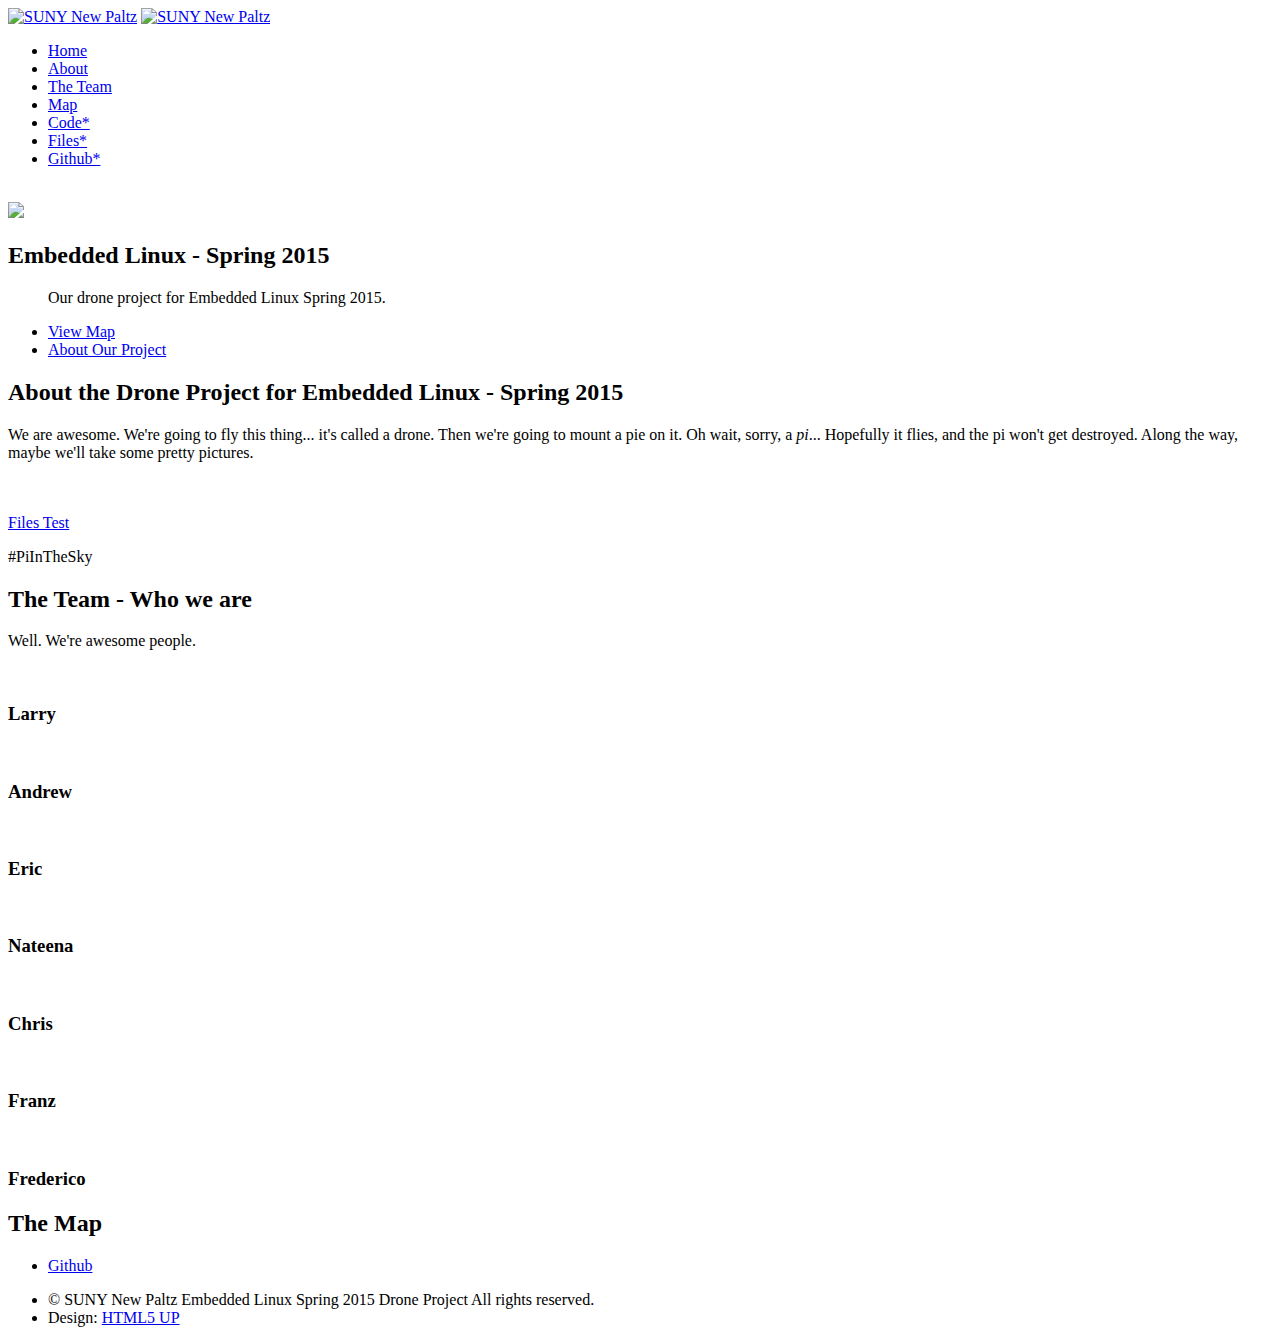
==== www/index.html @ e9f99ccd "Updated size of image" ====
<!DOCTYPE HTML>
<!--
	Alpha by HTML5 UP
	html5up.net | @n33co
	Free for personal and commercial use under the CCA 3.0 license (html5up.net/license)
-->
<html>
	<head>
		<title>Embedded Linux - Spring 2015</title>
		<meta http-equiv="content-type" content="text/html; charset=utf-8" />
		<meta name="description" content="" />
		<meta name="keywords" content="" />
		<!--[if lte IE 8]><script src="css/ie/html5shiv.js"></script><![endif]-->
		<script src="js/jquery.min.js"></script>
		<script src="js/jquery.dropotron.min.js"></script>
		<script src="js/jquery.scrollgress.min.js"></script>
		<script src="js/skel.min.js"></script>
		<script src="js/skel-layers.min.js"></script>
		<script src="js/init.js"></script>
		<script src="js/smoothscroll.js"></script>
		<script type="text/javascript"
		src="https://maps.googleapis.com/maps/api/js?key=AIzaSyDgY7lXsV4uZ1cd1wBfVULR2i-k-eOcOsA">
		</script>
		<script type="text/javascript">
		function initialize() {
		var myLatlng = new google.maps.LatLng(41.7436,-74.0839);
		var mapOptions = {
		zoom: 15,
		center: myLatlng
		};

		var map = new google.maps.Map(document.getElementById('google-canvas'),
            mapOptions);

		var contentString = '<img src="http://drone.nulldivision.com/files/photos/IMG_20150327_101111.jpg" height="387" width="707"</img>';

		var infowindow = new google.maps.InfoWindow({
		content: contentString
		});

		var marker = new google.maps.Marker({
			position: myLatlng,
			map: map,
			title: 'Old Main SUNY New Paltz'
		});
		google.maps.event.addListener(marker, 'click', function() {
			infowindow.open(map,marker);
		});
		}
		google.maps.event.addDomListener(window, 'load', initialize);
		</script>
		<noscript>
			<link rel="stylesheet" href="css/skel.css" />
			<link rel="stylesheet" href="css/style.css" />
			<link rel="stylesheet" href="css/style-wide.css" />
		</noscript>
		<!--[if lte IE 8]><link rel="stylesheet" href="css/ie/v8.css" /><![endif]-->
	</head>
	<body name="Home" class="landing">
	<a name="Home" href="#Home"></a>

		<!-- Header -->
			<header id="header" class="alt">
				<a href="https://www.newpaltz.edu/compsci/"><img class="el-np-logo" src="css/images/suny-new-paltz.jpg" alt="SUNY New Paltz"/></a>
				<a href="http://www.raspberrypi.org/"><img class="el-np-rpi-logo" src="css/images/raspberry-pi-logo.png" alt="SUNY New Paltz"></a>
				<nav id="nav">
					<ul>
						<li><a href="#Home" class="smoothScroll">Home</a></li>
						<li><a href="#About" class="smoothScroll">About</a></li>
						<li><a href="#Team" class="smoothScroll">The Team</a></li>
						<li><a href="#Map" class="smoothScroll">Map</a></li>
						<li><a href="http://drone.nulldivision.com/code/" class="smoothScroll">Code*</a></li>
						<li><a href="http://drone.nulldivision.com/files/" class="smoothScroll">Files*</a></li>
						<li><a href="https://github.com/N00705419/SUNY-EL-DronePi" class="smoothScroll">Github*</a></li>
						<!--<li>
							<a href="" class="icon fa-angle-down">Menu</a>
							<ul>
								<li><a href="map.html">Map</a></li>
							</ul>
						</li>-->
					</ul>
				</nav>
			</header>

		<!-- Banner -->
			<section id="banner">
				<br/>
				<img class="el-drone-logo" src="css/images/arducopter-3dr-hexa-b.png"/>
				<h2>Embedded Linux - Spring 2015</h2>
				<ul class="actions">
				<p>Our drone project for Embedded Linux Spring 2015.</p>
					<li><a href="#Map" class="button special smoothScroll">View Map</a></li>
					<li><a href="#About" class="button smoothScroll">About Our Project</a></li>
				</ul>
			</section>

		<!-- Main -->
			<section id="main" class="container">
				<a name="About" href="#About"></a>
				<section class="box special">
					<header class="major">
						<h2>About the Drone Project for Embedded Linux - Spring 2015</h2>
						<p>We are awesome. We're going to fly this thing... it's called a drone. Then we're going to mount a pie on it. Oh wait, sorry, a <i>pi</i>... Hopefully it flies, and the pi won't get destroyed. Along the way, maybe we'll take some pretty pictures.</p><br/><br/>
						<a href="code" class="drone-button button special">Files Test</a><br/>
						<p>#PiInTheSky</p>
					</header>
					<!--<span class="image featured"><img src="images/pic01.jpg" alt="" /></span>-->
				</section>
				
				<section class="box special features">
					<a name="Team" href="#Team"></a>
					<h2>The Team - Who we are</h2>
					<p>Well. We're awesome people.</p>
					
					<div class="row">
						<div class="team-block 6u 12u(narrower)">

							<section class="box special">
								<span class="image featured"><img src="http://i.imgur.com/3Rb4HTb.jpg" alt=""></span>
								<h3>Larry</h3>
							</section>

						</div>
						<div class="team-block 6u 12u(narrower)">

							<section class="box special">
								<span class="image featured"><img src="http://i.imgur.com/3Rb4HTb.jpg" alt=""></span>
								<h3>Andrew</h3>
							</section>

						</div>
						
						<div class="team-block 6u 12u(narrower)">

							<section class="box special">
								<span class="image featured"><img src="http://i.imgur.com/3Rb4HTb.jpg" alt=""></span>
								<h3>Eric</h3>
							</section>

						</div>
						
						<div class="team-block 6u 12u(narrower)">

							<section class="box special">
								<span class="image featured"><img src="http://i.imgur.com/3Rb4HTb.jpg" alt=""></span>
								<h3>Nateena</h3>
							</section>

						</div>
						<div class="team-block 6u 12u(narrower)">

							<section class="box special">
								<span class="image featured"><img src="http://i.imgur.com/3Rb4HTb.jpg" alt=""></span>
								<h3>Chris</h3>
							</section>

						</div>
						
						<div class="team-block 6u 12u(narrower)">

							<section class="box special">
								<span class="image featured"><img src="http://i.imgur.com/3Rb4HTb.jpg" alt=""></span>
								<h3>Franz</h3>
							</section>

						</div>
						
						<div class="team-block 6u 12u(narrower)">

							<section class="box special">
								<span class="image featured"><img src="http://i.imgur.com/3Rb4HTb.jpg" alt=""></span>
								<h3>Frederico</h3>
							</section>

						</div>
					</div>
				</section>
			</section>

		<!-- CTA -->
			<a name="Map" href="#Map"></a>
			<section name="Map" id="cta">

				<h2>The Map</h2>
				
				<div class="google-maps" id="google-canvas"></div>
				
			</section>

		<!-- Footer -->
			<footer id="footer">
				<ul class="icons">
					<!--<li><a href="#" class="icon fa-twitter"><span class="label">Twitter</span></a></li>
					<li><a href="#" class="icon fa-facebook"><span class="label">Facebook</span></a></li>
					<li><a href="#" class="icon fa-instagram"><span class="label">Instagram</span></a></li>-->
					<li><a href="https://github.com/N00705419/SUNY-EL-DronePi" class="icon fa-github"><span class="label">Github</span></a></li>
					<!--<li><a href="#" class="icon fa-dribbble"><span class="label">Dribbble</span></a></li>
					<li><a href="#" class="icon fa-google-plus"><span class="label">Google+</span></a></li>-->
				</ul>
				<ul class="copyright">
					<li>&copy; SUNY New Paltz Embedded Linux Spring 2015 Drone Project All rights reserved.</li><li>Design: <a href="http://html5up.net">HTML5 UP</a></li>
				</ul>
			</footer>

	</body>
</html>
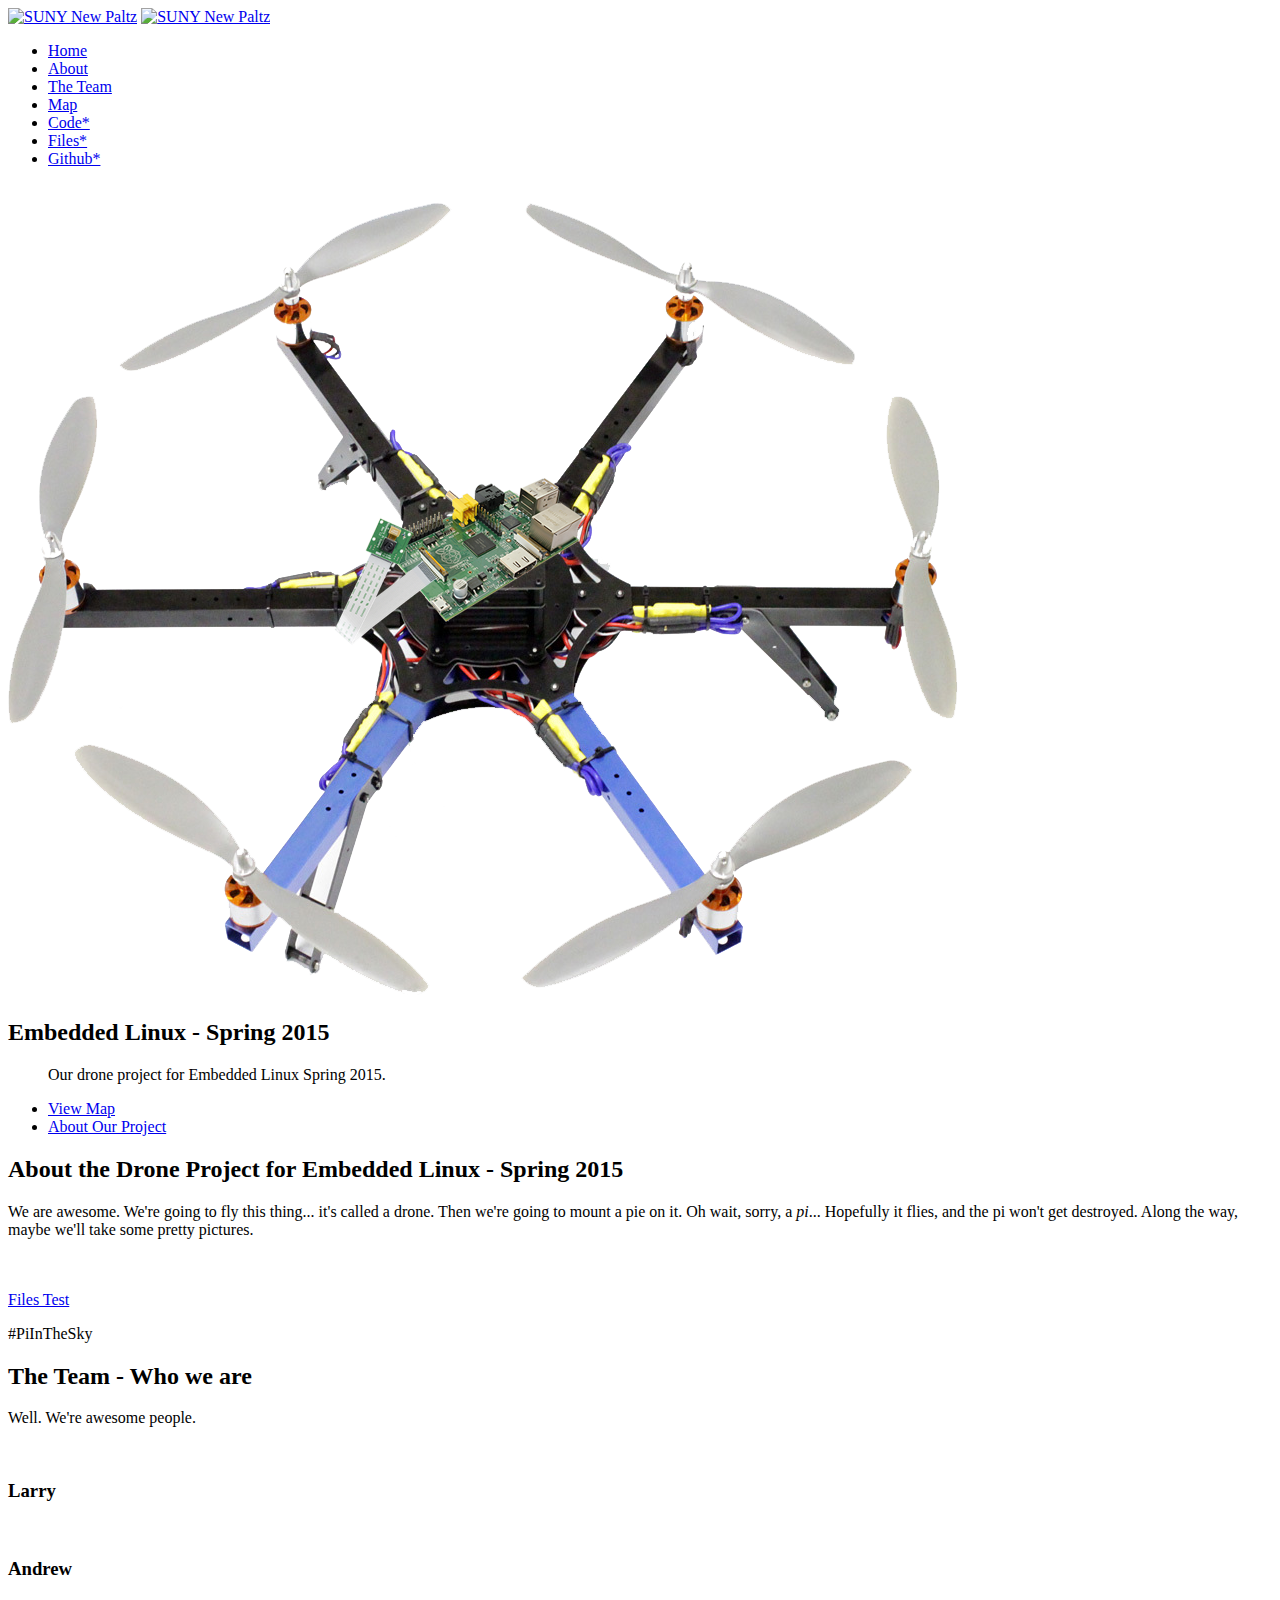
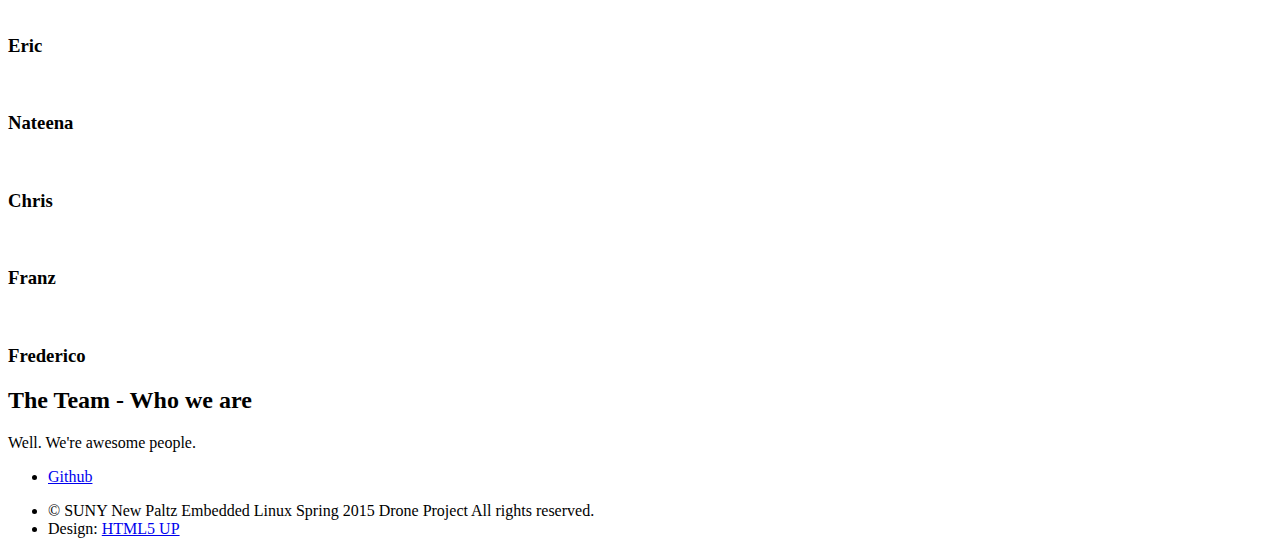
==== commit 02a6f66c: "Some random changes." ====
--- a/www/index.html
+++ b/www/index.html
@@ -23,16 +23,17 @@
 		</script>
 		<script type="text/javascript">
 		function initialize() {
-		var myLatlng = new google.maps.LatLng(41.7436,-74.0839);
+		var myLatlng = new google.maps.LatLng(41.744192, -74.083375);
 		var mapOptions = {
-		zoom: 15,
-		center: myLatlng
+		zoom: 18,
+		center: myLatlng,
+		mapTypeId: 'hybrid'
 		};
 
 		var map = new google.maps.Map(document.getElementById('google-canvas'),
             mapOptions);
 
-		var contentString = '<img src="http://drone.nulldivision.com/files/photos/IMG_20150327_101111.jpg" height="387" width="707"</img>';
+		var contentString = '<img src="http://drone.nulldivision.com/files/photos/IMG_20150327_101111.jpg" height="300" width="650"</img>';
 
 		var infowindow = new google.maps.InfoWindow({
 		content: contentString
@@ -97,7 +98,7 @@
 		<!-- Main -->
 			<section id="main" class="container">
 				<a name="About" href="#About"></a>
-				<section class="box special">
+				<section class="box special el-about">
 					<header class="major">
 						<h2>About the Drone Project for Embedded Linux - Spring 2015</h2>
 						<p>We are awesome. We're going to fly this thing... it's called a drone. Then we're going to mount a pie on it. Oh wait, sorry, a <i>pi</i>... Hopefully it flies, and the pi won't get destroyed. Along the way, maybe we'll take some pretty pictures.</p><br/><br/>
@@ -107,11 +108,12 @@
 					<!--<span class="image featured"><img src="images/pic01.jpg" alt="" /></span>-->
 				</section>
 				
-				<section class="box special features">
+				<section class="box special features el-team">
 					<a name="Team" href="#Team"></a>
-					<h2>The Team - Who we are</h2>
-					<p>Well. We're awesome people.</p>
-					
+						<header class="major">
+							<h2>The Team - Who we are</h2>
+								<p>Well. We're awesome people.</p>
+						</header>
 					<div class="row">
 						<div class="team-block 6u 12u(narrower)">
 
@@ -175,16 +177,17 @@
 						</div>
 					</div>
 				</section>
-			</section>
-
-		<!-- CTA -->
-			<a name="Map" href="#Map"></a>
-			<section name="Map" id="cta">
-
-				<h2>The Map</h2>
 				
-				<div class="google-maps" id="google-canvas"></div>
-				
+				<a name="Map" href="#Map"></a>
+				<section name="Map" id="box special el-map">
+					<header class="major">
+							<h2>The Team - Who we are</h2>
+								<p>Well. We're awesome people.</p>
+					</header>
+					
+					<div class="google-maps" id="google-canvas"></div>
+					
+				</section>
 			</section>
 
 		<!-- Footer -->
--- a/www/css/style.css
+++ b/www/css/style.css
@@ -0,0 +1,1459 @@
+@import url(font-awesome.min.css);
+@import url("http://fonts.googleapis.com/css?family=Source+Sans+Pro:300,400,300italic,400italic");
+
+/*
+	Alpha by HTML5 UP
+	html5up.net | @n33co
+	Free for personal and commercial use under the CCA 3.0 license (html5up.net/license)
+*/
+
+/* Basic */
+
+	body {
+		background: #f5f5f5;
+	}
+
+	body, input, select, textarea {
+		color: #777;
+		font-family: "Source Sans Pro", sans-serif;
+		font-size: 16pt;
+		font-weight: 300;
+		line-height: 1.65em;
+		letter-spacing: -0.015em;
+	}
+
+	a {
+		-moz-transition: color 0.2s ease-in-out, border-bottom-color 0.2s ease-in-out;
+		-webkit-transition: color 0.2s ease-in-out, border-bottom-color 0.2s ease-in-out;
+		-o-transition: color 0.2s ease-in-out, border-bottom-color 0.2s ease-in-out;
+		-ms-transition: color 0.2s ease-in-out, border-bottom-color 0.2s ease-in-out;
+		transition: color 0.2s ease-in-out, border-bottom-color 0.2s ease-in-out;
+		border-bottom: dotted 1px;
+		color: #e89980;
+		text-decoration: none;
+	}
+
+		a:hover {
+			border-bottom-color: transparent;
+		}
+
+	strong, b {
+		color: #646464;
+		font-weight: 400;
+	}
+
+	em, i {
+		font-style: italic;
+	}
+
+	p {
+		margin: 0 0 2em 0;
+	}
+
+	h1, h2, h3, h4, h5, h6 {
+		color: #646464;
+		font-weight: 300;
+		line-height: 1em;
+		margin: 0 0 0.5em 0;
+	}
+
+		h1 a, h2 a, h3 a, h4 a, h5 a, h6 a {
+			color: inherit;
+			text-decoration: none;
+		}
+
+	h2 {
+		font-size: 2.25em;
+		line-height: 1.5em;
+		letter-spacing: -0.035em;
+	}
+
+	h3 {
+		font-size: 1.75em;
+		line-height: 1.5em;
+		letter-spacing: -0.025em;
+	}
+
+	h4 {
+		font-size: 1.1em;
+		line-height: 1.5em;
+		letter-spacing: 0;
+	}
+
+	h5 {
+		font-size: 0.9em;
+		line-height: 1.5em;
+		letter-spacing: 0;
+	}
+
+	h6 {
+		font-size: 0.7em;
+		line-height: 1.5em;
+		letter-spacing: 0;
+	}
+
+	sub {
+		font-size: 0.8em;
+		position: relative;
+		top: 0.5em;
+	}
+
+	sup {
+		font-size: 0.8em;
+		position: relative;
+		top: -0.5em;
+	}
+
+	hr {
+		border: 0;
+		border-bottom: solid 2px #e5e5e5;
+		margin: 2em 0;
+	}
+
+		hr.major {
+			margin: 3em 0;
+		}
+
+	blockquote {
+		border-left: solid 4px #e5e5e5;
+		font-style: italic;
+		margin: 0 0 2em 0;
+		padding: 0.5em 0 0.5em 2em;
+	}
+
+	pre {
+		-webkit-overflow-scrolling: touch;
+		background: #f8f8f8;
+		border-radius: 6px;
+		border: solid 1px #e5e5e5;
+		font-family: monospace;
+		font-size: 0.9em;
+		line-height: 1.75em;
+		margin: 0 0 2em 0;
+		overflow-x: auto;
+		padding: 1em 1.5em;
+	}
+
+	code {
+		background: #f8f8f8;
+		border-radius: 6px;
+		border: solid 1px #e5e5e5;
+		font-family: monospace;
+		font-size: 0.9em;
+		margin: 0 0.25em;
+		padding: 0.25em 0.65em;
+	}
+
+	.align-left {
+		text-align: left;
+	}
+
+	.align-center {
+		text-align: center;
+	}
+
+	.align-right {
+		text-align: right;
+	}
+
+/* Section/Article */
+
+	section.special, article.special {
+		text-align: center;
+	}
+
+	header p {
+		color: #999;
+		position: relative;
+		margin: 0 0 1.5em 0;
+		font-style: italic;
+	}
+
+	header h2 + p {
+		font-size: 1.25em;
+		margin-top: -1em;
+		line-height: 1.5em;
+	}
+
+	header h3 + p {
+		font-size: 1.1em;
+		margin-top: -0.85em;
+		line-height: 1.5em;
+	}
+
+	header h4 + p,
+	header h5 + p,
+	header h6 + p {
+		font-size: 0.8em;
+		margin-top: -0.5em;
+		line-height: 1.5em;
+	}
+
+	header.major {
+		padding: 1em 0;
+		text-align: center;
+	}
+
+		header.major h2 {
+			margin: 0;
+		}
+
+		header.major p {
+			display: inline-block;
+			border-top: solid 2px #e5e5e5;
+			color: #777;
+			margin: 1.5em 0 0 0;
+			padding: 1.5em 0 0 0;
+			font-style: normal;
+		}
+
+/* Form */
+
+	form {
+		margin: 0 0 2em 0;
+	}
+
+	label {
+		color: #646464;
+		display: block;
+		font-size: 0.9em;
+		font-weight: 300;
+		margin: 0 0 1em 0;
+	}
+
+	input[type="text"],
+	input[type="password"],
+	input[type="email"],
+	select,
+	textarea {
+		-moz-appearance: none;
+		-webkit-appearance: none;
+		-o-appearance: none;
+		-ms-appearance: none;
+		appearance: none;
+		background: #f8f8f8;
+		border-radius: 6px;
+		border: solid 1px #e5e5e5;
+		color: inherit;
+		display: block;
+		outline: 0;
+		padding: 0 1em;
+		text-decoration: none;
+		width: 100%;
+	}
+
+		input[type="text"]:invalid,
+		input[type="password"]:invalid,
+		input[type="email"]:invalid,
+		select:invalid,
+		textarea:invalid {
+			box-shadow: none;
+		}
+
+		input[type="text"]:focus,
+		input[type="password"]:focus,
+		input[type="email"]:focus,
+		select:focus,
+		textarea:focus {
+			border-color: #e89980;
+			box-shadow: 0 0 0 2px #e89980;
+		}
+
+	.select-wrapper {
+		text-decoration: none;
+		display: block;
+		position: relative;
+	}
+
+		.select-wrapper:before {
+			-moz-osx-font-smoothing: grayscale;
+			-webkit-font-smoothing: antialiased;
+			font-family: FontAwesome;
+			font-style: normal;
+			font-weight: normal;
+			text-transform: none !important;
+		}
+
+		.select-wrapper:before {
+			color: #e5e5e5;
+			content: '\f078';
+			display: block;
+			height: 3em;
+			line-height: 3em;
+			pointer-events: none;
+			position: absolute;
+			right: 0;
+			text-align: center;
+			top: 0;
+			width: 3em;
+		}
+
+		.select-wrapper select::-ms-expand {
+			display: none;
+		}
+
+	input[type="text"],
+	input[type="password"],
+	input[type="email"],
+	select {
+		height: 3em;
+	}
+
+	textarea {
+		padding: 0.75em 1em;
+	}
+
+	input[type="checkbox"],
+	input[type="radio"] {
+		-moz-appearance: none;
+		-webkit-appearance: none;
+		-o-appearance: none;
+		-ms-appearance: none;
+		appearance: none;
+		display: block;
+		float: left;
+		margin-right: -2em;
+		opacity: 0;
+		width: 1em;
+		z-index: -1;
+	}
+
+		input[type="checkbox"] + label,
+		input[type="radio"] + label {
+			text-decoration: none;
+			color: #777;
+			cursor: pointer;
+			display: inline-block;
+			font-size: 1em;
+			font-weight: 300;
+			padding-left: 2.55em;
+			padding-right: 0.75em;
+			position: relative;
+		}
+
+			input[type="checkbox"] + label:before,
+			input[type="radio"] + label:before {
+				-moz-osx-font-smoothing: grayscale;
+				-webkit-font-smoothing: antialiased;
+				font-family: FontAwesome;
+				font-style: normal;
+				font-weight: normal;
+				text-transform: none !important;
+			}
+
+			input[type="checkbox"] + label:before,
+			input[type="radio"] + label:before {
+				background: #f8f8f8;
+				border-radius: 6px;
+				border: solid 1px #e5e5e5;
+				content: '';
+				display: inline-block;
+				height: 1.8em;
+				left: 0;
+				line-height: 1.725em;
+				position: absolute;
+				text-align: center;
+				top: 0;
+				width: 1.8em;
+			}
+
+		input[type="checkbox"]:checked + label:before,
+		input[type="radio"]:checked + label:before {
+			background: #666;
+			border-color: #666;
+			color: #ffffff;
+			content: '\f00c';
+		}
+
+		input[type="checkbox"]:focus + label:before,
+		input[type="radio"]:focus + label:before {
+			border-color: #e89980;
+			box-shadow: 0 0 0 1px #e89980;
+		}
+
+	input[type="checkbox"] + label:before {
+		border-radius: 6px;
+	}
+
+	input[type="radio"] + label:before {
+		border-radius: 100%;
+	}
+
+	::-webkit-input-placeholder {
+		color: #999 !important;
+		opacity: 1.0;
+	}
+
+	:-moz-placeholder {
+		color: #999 !important;
+		opacity: 1.0;
+	}
+
+	::-moz-placeholder {
+		color: #999 !important;
+		opacity: 1.0;
+	}
+
+	:-ms-input-placeholder {
+		color: #999 !important;
+		opacity: 1.0;
+	}
+
+	.formerize-placeholder {
+		color: #999 !important;
+		opacity: 1.0;
+	}
+
+/* Box */
+
+	.box {
+		background: #fff;
+		/*border-radius: 6px; Rounded corners are dumb.*/
+		box-shadow: 0 2px 0 0 #e5e5e5;
+		margin: 0 0 2em 0;
+		padding: 3em;
+	}
+
+		.box > :last-child {
+			margin-bottom: 0;
+		}
+
+		.box.alt {
+			background: none !important;
+			border-radius: 0 !important;
+			box-shadow: none !important;
+			margin: 0 0 2em 0;
+			padding: 0 !important;
+		}
+
+		.box.features .features-row {
+			border-top: solid 2px #e5e5e5;
+			position: relative;
+		}
+
+			.box.features .features-row:after {
+				clear: both;
+				content: '';
+				display: block;
+			}
+
+			.box.features .features-row section {
+				float: left;
+				padding: 3em;
+				width: 50%;
+			}
+
+				.box.features .features-row section :last-child {
+					margin-bottom: 0;
+				}
+
+				.box.features .features-row section:nth-child(2n) {
+					padding-right: 0;
+				}
+
+					.box.features .features-row section:nth-child(2n):before {
+						background: #e5e5e5;
+						content: '';
+						display: block;
+						height: 100%;
+						margin-left: -3em;
+						position: absolute;
+						top: 0;
+						width: 2px;
+					}
+
+				.box.features .features-row section:nth-child(2n-1) {
+					padding-left: 0;
+				}
+
+			.box.features .features-row:first-child {
+				border-top: 0;
+			}
+
+				.box.features .features-row:first-child section {
+					padding-top: 0;
+				}
+
+			.box.features .features-row:last-child {
+				padding-bottom: 0;
+			}
+
+				.box.features .features-row:last-child section {
+					padding-bottom: 0;
+				}
+
+		.box.special {
+			text-align: center;
+		}
+
+		.box .image.featured {
+			border-radius: 0;
+			display: block;
+			margin: 3em 0 3em -3em;
+			position: relative;
+			width: calc(100% + 6em);
+		}
+
+			.box .image.featured img {
+				border-radius: 0;
+				display: block;
+				width: 100%;
+			}
+
+			.box .image.featured:first-child {
+				border-radius: 6px 6px 0 0;
+				margin-bottom: 3em;
+				margin-top: -3em;
+			}
+
+				.box .image.featured:first-child img {
+					border-radius: 6px 6px 0 0;
+				}
+
+			.box .image.featured:last-child {
+				border-radius: 0 0 6px 6px;
+				margin-bottom: -3em;
+				margin-top: 3em;
+			}
+
+				.box .image.featured:last-child img {
+					border-radius: 0 0 6px 6px;
+				}
+
+/* Icon */
+
+	.icon {
+		text-decoration: none;
+		border-bottom: none;
+		position: relative;
+	}
+
+		.icon:before {
+			-moz-osx-font-smoothing: grayscale;
+			-webkit-font-smoothing: antialiased;
+			font-family: FontAwesome;
+			font-style: normal;
+			font-weight: normal;
+			text-transform: none !important;
+		}
+
+		.icon > .label {
+			display: none;
+		}
+
+		.icon.major {
+			background: #666;
+			border-radius: 100%;
+			color: #ffffff;
+			cursor: default;
+			display: inline-block;
+			height: 5.5em;
+			line-height: 5.5em;
+			margin: 0 0 2em 0;
+			width: 5.5em;
+		}
+
+			.icon.major:before {
+				font-size: 2.5em;
+			}
+
+			.icon.major.accent1 {
+				background: #666;
+				color: #ffffff;
+			}
+
+			.icon.major.accent2 {
+				background: #e89980;
+				color: #ffffff;
+			}
+
+			.icon.major.accent3 {
+				background: #7fcdb8;
+				color: #ffffff;
+			}
+
+			.icon.major.accent4 {
+				background: #90b0ba;
+				color: #ffffff;
+			}
+
+			.icon.major.accent5 {
+				background: #e5cb95;
+				color: #ffffff;
+			}
+
+/* Image */
+
+	.image {
+		border-radius: 6px;
+		border: 0;
+		display: inline-block;
+		position: relative;
+	}
+
+		.image img {
+			border-radius: 6px;
+			display: block;
+		}
+
+		.image.left {
+			float: left;
+			padding: 0 1.5em 1em 0;
+			top: 0.25em;
+		}
+
+		.image.right {
+			float: right;
+			padding: 0 0 1em 1.5em;
+			top: 0.25em;
+		}
+
+		.image.fit {
+			display: block;
+			margin: 0 0 2em 0;
+			width: 100%;
+		}
+
+			.image.fit img {
+				display: block;
+				width: 100%;
+			}
+
+/* List */
+
+	ol {
+		list-style: decimal;
+		margin: 0 0 2em 0;
+		padding-left: 1.25em;
+	}
+
+		ol li {
+			padding-left: 0.25em;
+		}
+
+	ul {
+		list-style: disc;
+		margin: 0 0 2em 0;
+		padding-left: 1em;
+	}
+
+		ul li {
+			padding-left: 0.5em;
+		}
+
+		ul.alt {
+			list-style: none;
+			padding-left: 0;
+		}
+
+			ul.alt li {
+				border-top: solid 1px #e5e5e5;
+				padding: 0.5em 0;
+			}
+
+				ul.alt li:first-child {
+					border-top: 0;
+					padding-top: 0;
+				}
+
+		ul.icons {
+			cursor: default;
+			list-style: none;
+			padding-left: 0;
+		}
+
+			ul.icons li {
+				display: inline-block;
+				padding: 0 1.25em 0 0;
+			}
+
+				ul.icons li:last-child {
+					padding-right: 0;
+				}
+
+				ul.icons li .icon {
+					color: inherit;
+				}
+
+					ul.icons li .icon:before {
+						font-size: 1.75em;
+					}
+
+		ul.actions {
+			cursor: default;
+			list-style: none;
+			padding-left: 0;
+		}
+
+			ul.actions li {
+				display: inline-block;
+				padding: 0 1em 0 0;
+				vertical-align: middle;
+			}
+
+				ul.actions li:last-child {
+					padding-right: 0;
+				}
+
+			ul.actions.small li {
+				padding: 0 0.5em 0 0;
+			}
+
+			ul.actions.vertical li {
+				display: block;
+				padding: 1em 0 0 0;
+			}
+
+				ul.actions.vertical li:first-child {
+					padding-top: 0;
+				}
+
+				ul.actions.vertical li > * {
+					margin-bottom: 0;
+				}
+
+			ul.actions.vertical.small li {
+				padding: 0.5em 0 0 0;
+			}
+
+				ul.actions.vertical.small li:first-child {
+					padding-top: 0;
+				}
+
+			ul.actions.fit {
+				display: table;
+				margin-left: -1em;
+				padding: 0;
+				table-layout: fixed;
+				width: calc(100% + 1em);
+			}
+
+				ul.actions.fit li {
+					display: table-cell;
+					padding: 0 0 0 1em;
+				}
+
+					ul.actions.fit li > * {
+						margin-bottom: 0;
+					}
+
+				ul.actions.fit.small {
+					margin-left: -0.5em;
+					width: calc(100% + 0.5em);
+				}
+
+					ul.actions.fit.small li {
+						padding: 0 0 0 0.5em;
+					}
+
+	dl {
+		margin: 0 0 2em 0;
+	}
+
+/* Table */
+
+	.table-wrapper {
+		-webkit-overflow-scrolling: touch;
+		overflow-x: auto;
+	}
+
+	table {
+		margin: 0 0 2em 0;
+		width: 100%;
+	}
+
+		table tbody tr {
+			border: solid 1px #e5e5e5;
+			border-left: 0;
+			border-right: 0;
+		}
+
+			table tbody tr:nth-child(2n + 1) {
+				background-color: #f8f8f8;
+			}
+
+		table td {
+			padding: 0.75em 0.75em;
+		}
+
+		table th {
+			color: #646464;
+			font-size: 0.9em;
+			font-weight: 300;
+			padding: 0 0.75em 0.75em 0.75em;
+			text-align: left;
+		}
+
+		table thead {
+			border-bottom: solid 2px #e5e5e5;
+		}
+
+		table tfoot {
+			border-top: solid 2px #e5e5e5;
+		}
+
+		table.alt {
+			border-collapse: separate;
+		}
+
+			table.alt tbody tr td {
+				border: solid 1px #e5e5e5;
+				border-left-width: 0;
+				border-top-width: 0;
+			}
+
+				table.alt tbody tr td:first-child {
+					border-left-width: 1px;
+				}
+
+			table.alt tbody tr:first-child td {
+				border-top-width: 1px;
+			}
+
+			table.alt thead {
+				border-bottom: 0;
+			}
+
+			table.alt tfoot {
+				border-top: 0;
+			}
+
+/* Button */
+
+	input[type="submit"],
+	input[type="reset"],
+	input[type="button"],
+	.button {
+		-moz-appearance: none;
+		-webkit-appearance: none;
+		-o-appearance: none;
+		-ms-appearance: none;
+		appearance: none;
+		-moz-transition: background-color 0.2s ease-in-out, color 0.2s ease-in-out;
+		-webkit-transition: background-color 0.2s ease-in-out, color 0.2s ease-in-out;
+		-o-transition: background-color 0.2s ease-in-out, color 0.2s ease-in-out;
+		-ms-transition: background-color 0.2s ease-in-out, color 0.2s ease-in-out;
+		transition: background-color 0.2s ease-in-out, color 0.2s ease-in-out;
+		background-color: #666;
+		border-radius: 6px;
+		border: 0;
+		color: #ffffff;
+		cursor: pointer;
+		display: inline-block;
+		font-weight: 400;
+		height: 3em;
+		line-height: 3em;
+		padding: 0 2em;
+		text-align: center;
+		text-decoration: none;
+		white-space: nowrap;
+	}
+
+		input[type="submit"]:hover,
+		input[type="reset"]:hover,
+		input[type="button"]:hover,
+		.button:hover {
+			background-color: #737373;
+		}
+
+		input[type="submit"]:active,
+		input[type="reset"]:active,
+		input[type="button"]:active,
+		.button:active {
+			background-color: #595959;
+		}
+
+		input[type="submit"].icon,
+		input[type="reset"].icon,
+		input[type="button"].icon,
+		.button.icon {
+			padding-left: 1.35em;
+		}
+
+			input[type="submit"].icon:before,
+			input[type="reset"].icon:before,
+			input[type="button"].icon:before,
+			.button.icon:before {
+				margin-right: 0.5em;
+			}
+
+		input[type="submit"].fit,
+		input[type="reset"].fit,
+		input[type="button"].fit,
+		.button.fit {
+			display: block;
+			margin: 0 0 1em 0;
+			width: 100%;
+		}
+
+		input[type="submit"].small,
+		input[type="reset"].small,
+		input[type="button"].small,
+		.button.small {
+			font-size: 0.8em;
+			height: 2.7em;
+			line-height: 2.7em;
+		}
+
+		input[type="submit"].big,
+		input[type="reset"].big,
+		input[type="button"].big,
+		.button.big {
+			font-size: 1.25em;
+			height: 2.7em;
+			line-height: 2.7em;
+		}
+
+		input[type="submit"].alt,
+		input[type="reset"].alt,
+		input[type="button"].alt,
+		.button.alt {
+			background-color: transparent;
+			box-shadow: inset 0 0 0 2px #e5e5e5;
+			color: #777;
+		}
+
+			input[type="submit"].alt:hover,
+			input[type="reset"].alt:hover,
+			input[type="button"].alt:hover,
+			.button.alt:hover {
+				background-color: #f8f8f8;
+			}
+
+			input[type="submit"].alt:active,
+			input[type="reset"].alt:active,
+			input[type="button"].alt:active,
+			.button.alt:active {
+				background-color: #f0f0f0;
+			}
+
+			input[type="submit"].alt.icon:before,
+			input[type="reset"].alt.icon:before,
+			input[type="button"].alt.icon:before,
+			.button.alt.icon:before {
+				color: #999;
+			}
+
+		input[type="submit"].special,
+		input[type="reset"].special,
+		input[type="button"].special,
+		.button.special {
+			background-color: #e89980;
+			color: #ffffff !important;
+		}
+
+			input[type="submit"].special:hover,
+			input[type="reset"].special:hover,
+			input[type="button"].special:hover,
+			.button.special:hover {
+				background-color: #ecaa96;
+			}
+
+			input[type="submit"].special:active,
+			input[type="reset"].special:active,
+			input[type="button"].special:active,
+			.button.special:active {
+				background-color: #e4886a;
+			}
+
+		input[type="submit"].disabled, input[type="submit"]:disabled,
+		input[type="reset"].disabled,
+		input[type="reset"]:disabled,
+		input[type="button"].disabled,
+		input[type="button"]:disabled,
+		.button.disabled,
+		.button:disabled {
+			background-color: #777 !important;
+			box-shadow: inset 0 -0.15em 0 0 rgba(0, 0, 0, 0.15);
+			color: #f5f5f5 !important;
+			cursor: default;
+			opacity: 0.25;
+		}
+
+/* Header */
+
+	#skel-layers-wrapper {
+		padding-top: 3em;
+	}
+
+	body.landing #skel-layers-wrapper {
+		padding-top: 0;
+	}
+	@-moz-keyframes reveal-header { 0% { top: -5em; } 100% { top: 0; } }
+	@-webkit-keyframes reveal-header { 0% { top: -5em; } 100% { top: 0; } }
+	@-o-keyframes reveal-header { 0% { top: -5em; } 100% { top: 0; } }
+	@-ms-keyframes reveal-header { 0% { top: -5em; } 100% { top: 0; } }
+	@keyframes reveal-header { 0% { top: -5em; } 100% { top: 0; } }
+
+	#header {
+		background: rgb(0, 62, 126);
+		color: #bbb;
+		cursor: default;
+		height: 3.25em;
+		left: 0;
+		line-height: 3.25em;
+		position: fixed;
+		top: 0;
+		width: 100%;
+		z-index: 10000;
+	}
+
+		#header h1 {
+			color: inherit;
+			height: inherit;
+			left: 1.25em;
+			line-height: inherit;
+			margin: 0;
+			padding: 0;
+			text-align: center;
+		}
+
+			#header h1 a {
+				color: #fff;
+				font-weight: 400;
+				border: 0;
+			}
+
+		#header nav {
+			height: inherit;
+			line-height: inherit;
+			position: absolute;
+			right: 0.75em;
+			top: 0;
+			vertical-align: middle;
+		}
+
+			#header nav > ul {
+				list-style: none;
+				margin: 0;
+				padding-left: 0;
+			}
+
+				#header nav > ul > li {
+					display: inline-block;
+					padding-left: 0;
+				}
+
+					#header nav > ul > li > ul {
+						display: none;
+					}
+
+					#header nav > ul > li a {
+						display: inline-block;
+						height: 2em;
+						line-height: 1.95em;
+						padding: 0 1em;
+						border-radius: 6px;
+					}
+
+					#header nav > ul > li a:not(.button) {
+						color: #fff;
+						display: inline-block;
+						text-decoration: none;
+						border: 0;
+					}
+
+						#header nav > ul > li a:not(.button).icon:before {
+							color: #999;
+							margin-right: 0.5em;
+						}
+
+					#header nav > ul > li:first-child {
+						margin-left: 0;
+					}
+
+					#header nav > ul > li.active a:not(.button) {
+						background-color: rgba(153, 153, 153, 0.25);
+					}
+
+					#header nav > ul > li .button {
+						margin: 0 0 0 0.5em;
+						position: relative;
+					}
+
+		#header input[type="submit"],
+		#header input[type="reset"],
+		#header input[type="button"],
+		#header .button {
+			background-color: transparent;
+			box-shadow: inset 0 0 0 2px #999;
+			color: #fff;
+		}
+
+			#header input[type="submit"]:hover,
+			#header input[type="reset"]:hover,
+			#header input[type="button"]:hover,
+			#header .button:hover {
+				background-color: rgba(153, 153, 153, 0.25);
+			}
+
+			#header input[type="submit"]:active,
+			#header input[type="reset"]:active,
+			#header input[type="button"]:active,
+			#header .button:active {
+				background-color: rgba(153, 153, 153, 0.5);
+			}
+
+		#header .container {
+			position: relative;
+		}
+
+			#header .container h1 {
+				left: 0;
+			}
+
+			#header .container nav {
+				right: 0;
+			}
+
+		#header. {
+			-moz-animation: reveal-header 0.5s;
+			-webkit-animation: reveal-header 0.5s;
+			-o-animation: reveal-header 0.5s;
+			-ms-animation: reveal-header 0.5s;
+			animation: reveal-header 0.5s;
+		}
+
+		#header.alt {
+			-moz-animation: none;
+			-webkit-animation: none;
+			-o-animation: none;
+			-ms-animation: none;
+			animation: none;
+			background: none;
+			color: rgba(255, 255, 255, 0.75);
+			position: absolute;
+		}
+
+			#header.alt nav > ul > li a:not(.button).icon:before {
+				color: rgba(255, 255, 255, 0.75);
+			}
+
+			#header.alt nav > ul > li.active a:not(.button) {
+				background-color: rgba(255, 255, 255, 0.2);
+			}
+
+			#header.alt input[type="submit"],
+			#header.alt input[type="reset"],
+			#header.alt input[type="button"],
+			#header.alt .button {
+				box-shadow: inset 0 0 0 2px rgba(255, 255, 255, 0.5);
+			}
+
+				#header.alt input[type="submit"]:hover,
+				#header.alt input[type="reset"]:hover,
+				#header.alt input[type="button"]:hover,
+				#header.alt .button:hover {
+					background-color: rgba(255, 255, 255, 0.1);
+				}
+
+				#header.alt input[type="submit"]:active,
+				#header.alt input[type="reset"]:active,
+				#header.alt input[type="button"]:active,
+				#header.alt .button:active {
+					background-color: rgba(255, 255, 255, 0.2);
+				}
+
+	.dropotron {
+		background: #fff;
+		border-radius: 6px;
+		box-shadow: 0 2px 0 0 rgba(0, 0, 0, 0.065), inset 0 -1px 0 0 #fff, inset 0 0 0 1px rgba(229, 229, 229, 0.5);
+		list-style: none;
+		margin: calc(-0.5em + 1px) 0 0 1px;
+		padding: 0.5em 0;
+		width: 11em;
+	}
+
+		.dropotron li {
+			padding: 0;
+		}
+
+			.dropotron li a, .dropotron li span {
+				-moz-transition: none;
+				-webkit-transition: none;
+				-o-transition: none;
+				-ms-transition: none;
+				transition: none;
+				border: 0;
+				border-top: solid 1px #f2f2f2;
+				color: inherit;
+				display: block;
+				padding: 0.15em 1em;
+			}
+
+			.dropotron li:first-child > a, .dropotron li:first-child > span {
+				border-top: 0;
+			}
+
+			.dropotron li.active > a, .dropotron li.active > span, .dropotron li:hover > a, .dropotron li:hover > span {
+				background: #e89980;
+				color: #ffffff;
+			}
+
+		.dropotron.level-0 {
+			font-size: 0.9em;
+			margin: 1em 0 0 0;
+		}
+
+			.dropotron.level-0:before {
+				-moz-transform: rotate(45deg);
+				-webkit-transform: rotate(45deg);
+				-o-transform: rotate(45deg);
+				-ms-transform: rotate(45deg);
+				transform: rotate(45deg);
+				background: #fff;
+				border: solid 1px rgba(229, 229, 229, 0.5);
+				border-bottom: 0;
+				border-right: 0;
+				box-shadow: -0.25em -0.125em 0.125em 0 rgba(0, 0, 0, 0.015);
+				content: '';
+				display: block;
+				height: 0.75em;
+				position: absolute;
+				right: 1.25em;
+				top: -0.375em;
+				width: 0.75em;
+				z-index: 0;
+			}
+
+/* Banner */
+
+	#banner {
+		background-attachment: scroll,							fixed;
+		background-color: #666;
+		background-image: url("http://bgfons.com/upload/clouds_texture2879.jpg");no-repeat center center fixed;-webkit-background-size: cover;-moz-background-size: cover;-o-background-size: cover;
+		background-size: cover;
+		color: #fff;
+		padding: 3em 0 12em 0;
+		text-align: center;
+	}
+
+		#banner :last-child {
+			margin-bottom: 0;
+		}
+
+		#banner h2, #banner h3, #banner h4, #banner h5, #banner h6 {
+			color: #fff;
+		}
+
+		#banner h2 {
+			font-size: 3.5em;
+			line-height: 1em;
+			margin: 0 0 0.5em 0;
+			padding: 0;
+		}
+
+		#banner p {
+			font-size: 1.25em;
+			margin-bottom: 1.75em;
+		}
+
+		#banner input[type="submit"],
+		#banner input[type="reset"],
+		#banner input[type="button"],
+		#banner .button {
+			background-color: transparent;
+			box-shadow: inset 0 0 0 2px rgba(255, 255, 255, 0.5);
+			color: #fff;
+			min-width: 12em;
+		}
+
+			#banner input[type="submit"]:hover,
+			#banner input[type="reset"]:hover,
+			#banner input[type="button"]:hover,
+			#banner .button:hover {
+				background-color: rgba(255, 255, 255, 0.1);
+			}
+
+			#banner input[type="submit"]:active,
+			#banner input[type="reset"]:active,
+			#banner input[type="button"]:active,
+			#banner .button:active {
+				background-color: rgba(255, 255, 255, 0.2);
+			}
+
+			#banner input[type="submit"].special,
+			#banner input[type="reset"].special,
+			#banner input[type="button"].special,
+			#banner .button.special {
+				background: #fff;
+				color: #666 !important;
+			}
+
+/* Main */
+
+	#main {width:100%; margin:0 0 0 0;padding-bottom:0px!important;}
+
+	#main {
+		padding: 4em 0;
+	}
+
+		#main > header {
+			text-align: center;
+			margin: 0 0 3em 0;
+		}
+
+			#main > header h2 {
+				font-size: 2.75em;
+				margin: 0;
+			}
+
+			#main > header p {
+				border-top: solid 2px #e5e5e5;
+				color: #777;
+				display: inline-block;
+				font-style: normal;
+				margin: 1em 0 0 0;
+				padding: 1em 0 1.25em 0;
+			}
+
+	body.landing #main {
+		margin-top: -14em;
+	}
+	
+
+/* Additions */
+
+@media only screen and (max-device-width: 480px) {
+.el-drone-logo {max-width:200px; padding-bottom:45px;}
+	}
+
+.team-block {width:20%;}
+
+.el-about {margin-bottom: 0px;}
+.el-team {background-color:#3983C3;color:#ffffff;margin-bottom:0px;}
+.el-team h2, .el-team header p {color:#ffffff;}
+
+
+.drone-button {background-color:rgb(0, 62, 126)!important;}
+
+.google-maps {
+        position: relative;
+        padding-bottom: 500px;  // This is the aspect ratio*/
+        height: 0;
+        overflow: hidden;	
+    }
+.google-maps iframe {
+        position: absolute;
+        top: 0;
+        left: 0;
+        width: 100% !important;
+        height: 500px!important;
+}
+
+.el-drone-logo {width:600px;padding-bottom:45px;}
+.el-np-logo {height:100%;margin:0;padding:0;}
+#header a{border:none;}
+.el-np-rpi-logo {padding-left:10px;height:100%;margin:0;}
+
+/* Footer */
+
+	#footer {
+		background: #f0f0f0;
+		padding: 4em 0 6em 0;
+		text-align: center;
+	}
+
+		#footer .icons a {
+			-moz-transition: opacity 0.2s ease-in-out;
+			-webkit-transition: opacity 0.2s ease-in-out;
+			-o-transition: opacity 0.2s ease-in-out;
+			-ms-transition: opacity 0.2s ease-in-out;
+			transition: opacity 0.2s ease-in-out;
+			opacity: 0.35;
+		}
+
+			#footer .icons a:hover {
+				opacity: 0.75;
+			}
+
+		#footer .copyright {
+			color: #999;
+			font-size: 0.9em;
+			line-height: 1em;
+			margin: 2em 0 0 0;
+			padding: 0;
+			text-align: center;
+		}
+
+			#footer .copyright a {
+				color: inherit;
+			}
+
+			#footer .copyright li {
+				border-left: solid 1px #dddddd;
+				display: inline-block;
+				list-style: none;
+				margin-left: 1em;
+				padding-left: 1em;
+			}
+
+				#footer .copyright li:first-child {
+					border-left: 0;
+					margin-left: 0;
+					padding-left: 0;
+				}
+
+/* CTA */
+
+	#cta {
+		padding: 3.5em 0 4em 0;
+		text-align: center;
+	}
+
+		#cta h2, #cta h3, #cta h4, #cta h5, #cta h6 {
+			color: inherit;
+		}
+
+		#cta form {
+			margin: 0 auto;
+			max-width: 100%;
+			width: 25em;
+		}
+
+		#cta input[type="submit"],
+		#cta input[type="reset"],
+		#cta input[type="button"],
+		#cta .button {
+			box-shadow: none;
+			background: #fff;
+			color: #e89980;
+		}
+
+		#cta input[type="text"],
+		#cta input[type="password"],
+		#cta input[type="email"],
+		#cta select,
+		#cta textarea {
+			color: #ffffff;
+			background: rgba(255, 255, 255, 0.15);
+			border: 0;
+		}
+
+			#cta input[type="text"]:focus,
+			#cta input[type="password"]:focus,
+			#cta input[type="email"]:focus,
+			#cta select:focus,
+			#cta textarea:focus {
+				box-shadow: inset 0 0 0 2px #fff;
+			}
+
+		#cta ::-webkit-input-placeholder {
+			color: rgba(255, 255, 255, 0.75) !important;
+		}
+
+		#cta :-moz-placeholder {
+			color: rgba(255, 255, 255, 0.75) !important;
+		}
+
+		#cta ::-moz-placeholder {
+			color: rgba(255, 255, 255, 0.75) !important;
+		}
+
+		#cta :-ms-input-placeholder {
+			color: rgba(255, 255, 255, 0.75) !important;
+		}
+
+		#cta .formerize-placeholder {
+			color: rgba(255, 255, 255, 0.75) !important;
+		}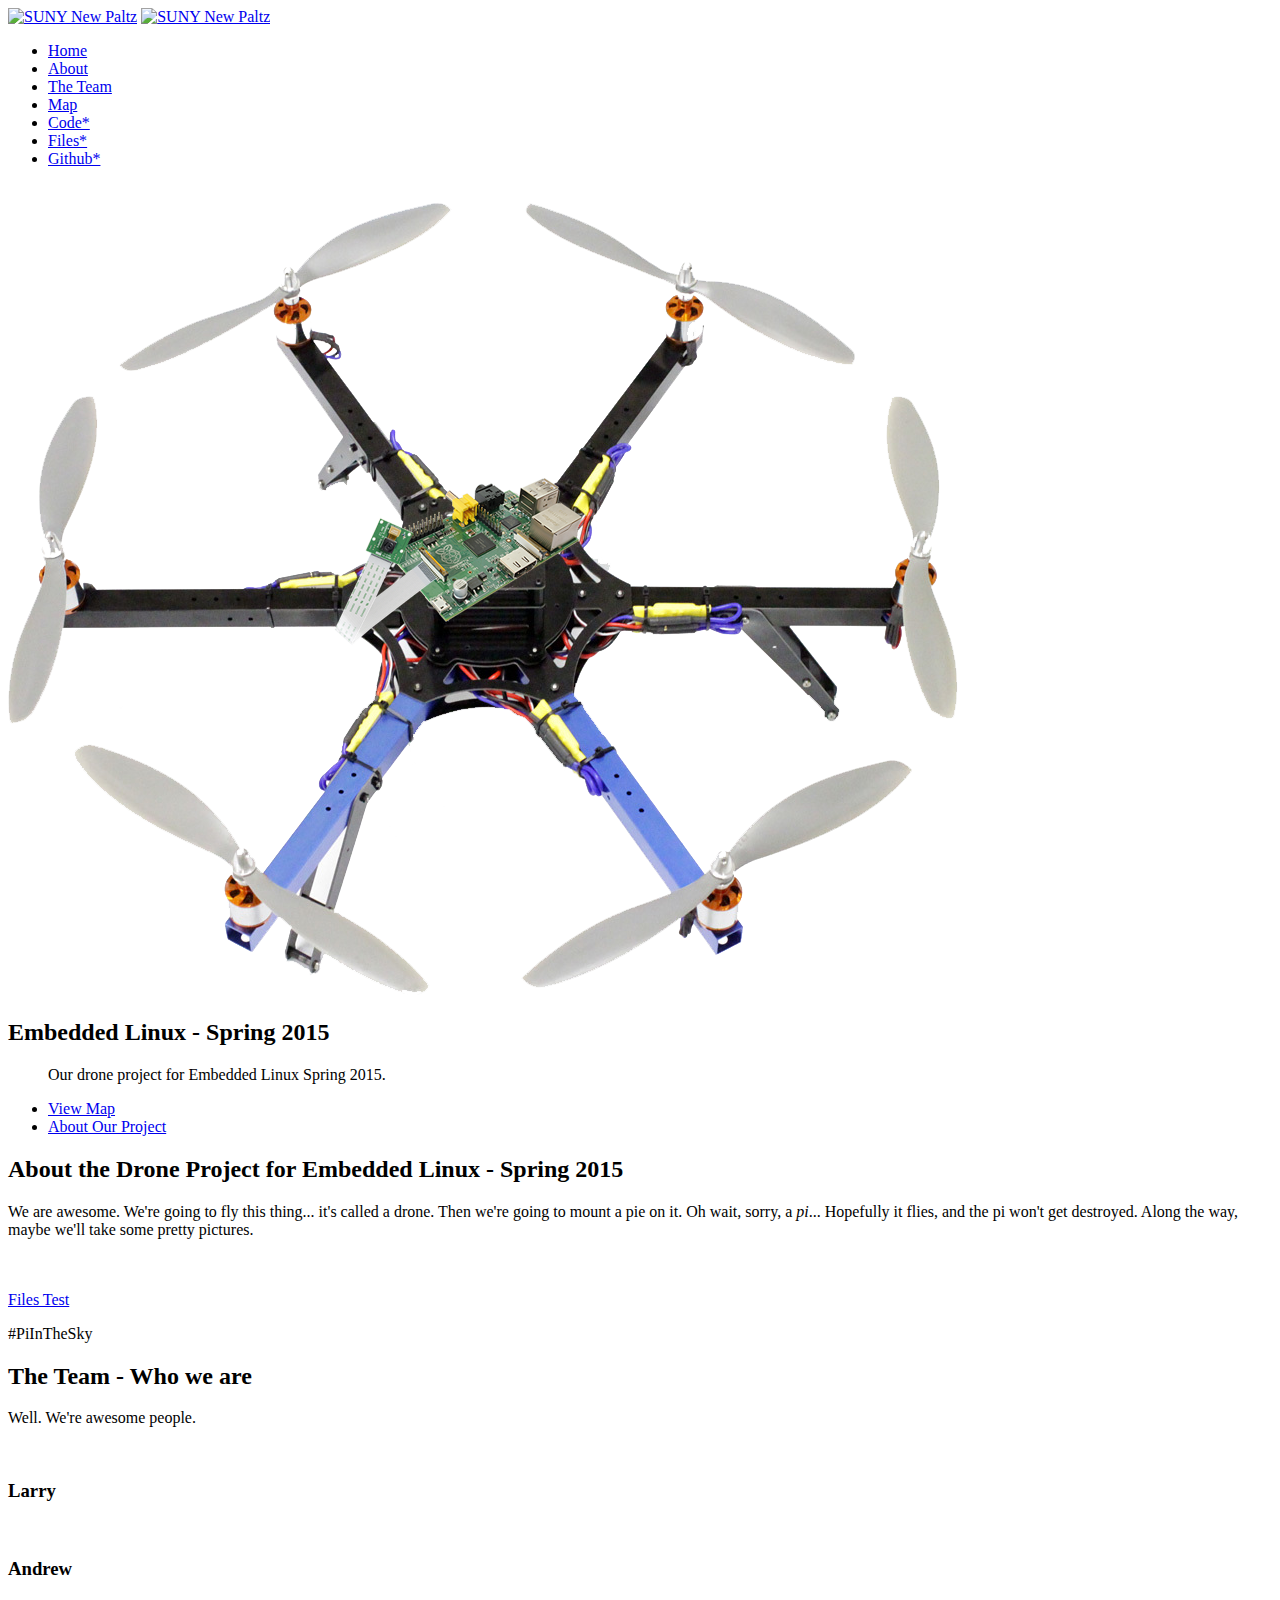
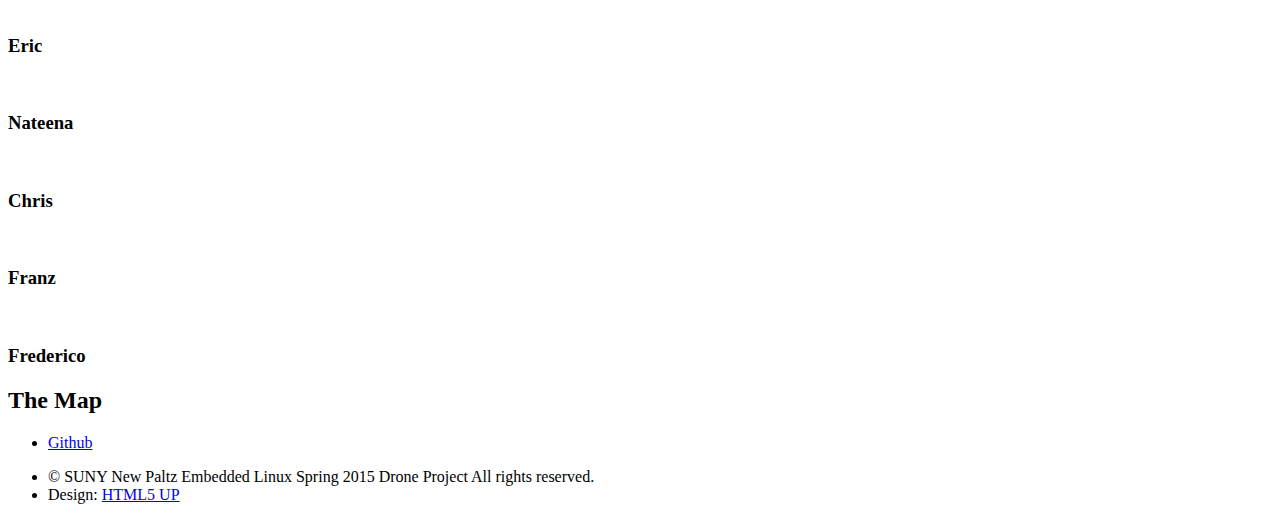
==== commit e0ba27a5: "switched back to old index and switched to hybrid map." ====
--- a/www/index.html
+++ b/www/index.html
@@ -98,7 +98,7 @@
 		<!-- Main -->
 			<section id="main" class="container">
 				<a name="About" href="#About"></a>
-				<section class="box special el-about">
+				<section class="box special">
 					<header class="major">
 						<h2>About the Drone Project for Embedded Linux - Spring 2015</h2>
 						<p>We are awesome. We're going to fly this thing... it's called a drone. Then we're going to mount a pie on it. Oh wait, sorry, a <i>pi</i>... Hopefully it flies, and the pi won't get destroyed. Along the way, maybe we'll take some pretty pictures.</p><br/><br/>
@@ -108,12 +108,11 @@
 					<!--<span class="image featured"><img src="images/pic01.jpg" alt="" /></span>-->
 				</section>
 				
-				<section class="box special features el-team">
+				<section class="box special features">
 					<a name="Team" href="#Team"></a>
-						<header class="major">
-							<h2>The Team - Who we are</h2>
-								<p>Well. We're awesome people.</p>
-						</header>
+					<h2>The Team - Who we are</h2>
+					<p>Well. We're awesome people.</p>
+					
 					<div class="row">
 						<div class="team-block 6u 12u(narrower)">
 
@@ -177,17 +176,16 @@
 						</div>
 					</div>
 				</section>
+			</section>
+
+		<!-- CTA -->
+			<a name="Map" href="#Map"></a>
+			<section name="Map" id="cta">
+
+				<h2>The Map</h2>
 				
-				<a name="Map" href="#Map"></a>
-				<section name="Map" id="box special el-map">
-					<header class="major">
-							<h2>The Team - Who we are</h2>
-								<p>Well. We're awesome people.</p>
-					</header>
-					
-					<div class="google-maps" id="google-canvas"></div>
-					
-				</section>
+				<div class="google-maps" id="google-canvas"></div>
+				
 			</section>
 
 		<!-- Footer -->
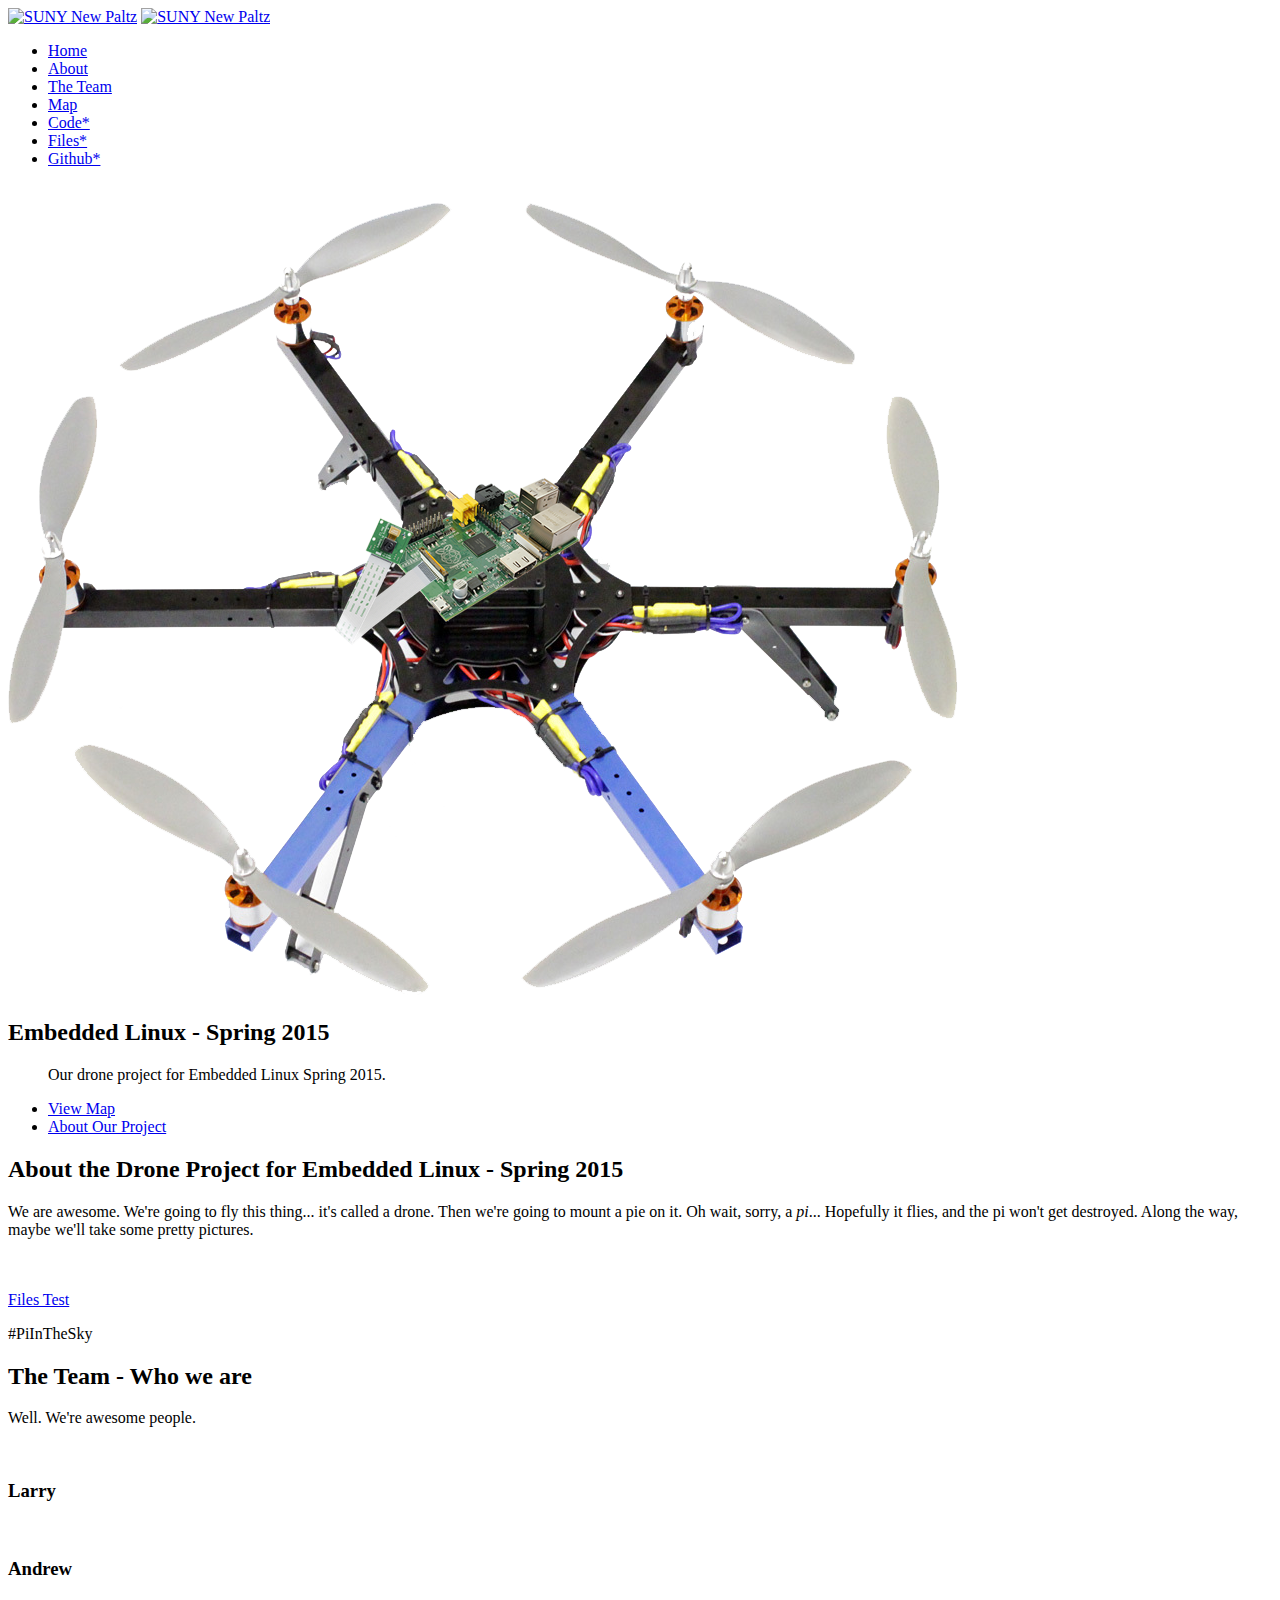
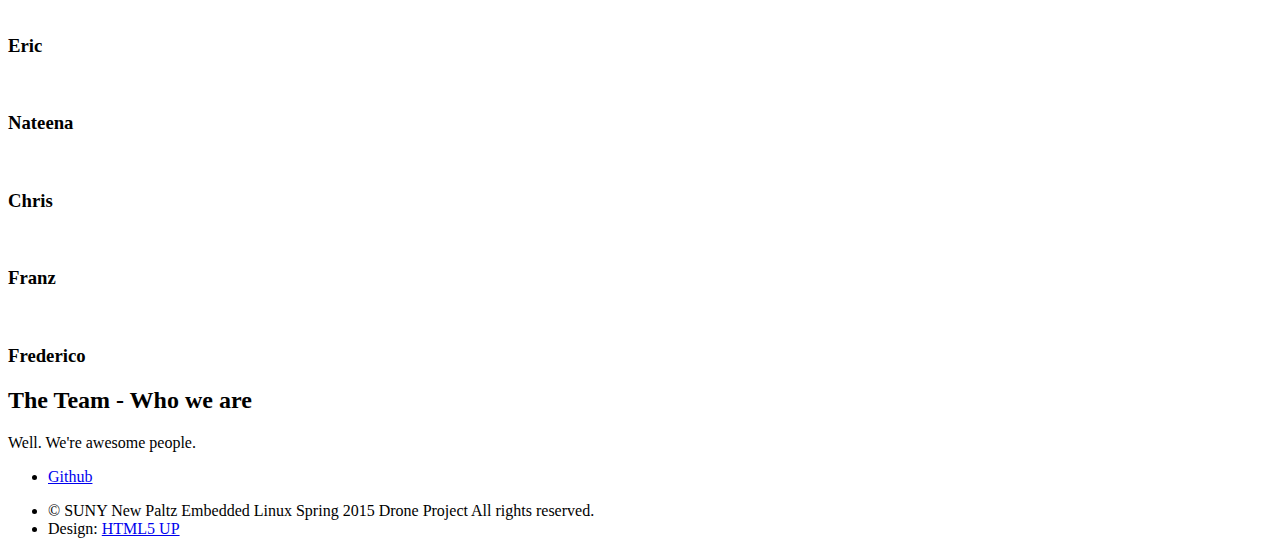
==== commit 1cf85719: "Revert "Changed zoom on map"" ====
--- a/www/index.html
+++ b/www/index.html
@@ -25,7 +25,7 @@
 		function initialize() {
 		var myLatlng = new google.maps.LatLng(41.744192, -74.083375);
 		var mapOptions = {
-		zoom: 18,
+		zoom: 15,
 		center: myLatlng,
 		mapTypeId: 'hybrid'
 		};
@@ -98,7 +98,7 @@
 		<!-- Main -->
 			<section id="main" class="container">
 				<a name="About" href="#About"></a>
-				<section class="box special">
+				<section class="box special el-about">
 					<header class="major">
 						<h2>About the Drone Project for Embedded Linux - Spring 2015</h2>
 						<p>We are awesome. We're going to fly this thing... it's called a drone. Then we're going to mount a pie on it. Oh wait, sorry, a <i>pi</i>... Hopefully it flies, and the pi won't get destroyed. Along the way, maybe we'll take some pretty pictures.</p><br/><br/>
@@ -108,11 +108,12 @@
 					<!--<span class="image featured"><img src="images/pic01.jpg" alt="" /></span>-->
 				</section>
 				
-				<section class="box special features">
+				<section class="box special features el-team">
 					<a name="Team" href="#Team"></a>
-					<h2>The Team - Who we are</h2>
-					<p>Well. We're awesome people.</p>
-					
+						<header class="major">
+							<h2>The Team - Who we are</h2>
+								<p>Well. We're awesome people.</p>
+						</header>
 					<div class="row">
 						<div class="team-block 6u 12u(narrower)">
 
@@ -176,16 +177,17 @@
 						</div>
 					</div>
 				</section>
-			</section>
-
-		<!-- CTA -->
-			<a name="Map" href="#Map"></a>
-			<section name="Map" id="cta">
-
-				<h2>The Map</h2>
 				
-				<div class="google-maps" id="google-canvas"></div>
-				
+				<a name="Map" href="#Map"></a>
+				<section name="Map" id="box special el-map">
+					<header class="major">
+							<h2>The Team - Who we are</h2>
+								<p>Well. We're awesome people.</p>
+					</header>
+					
+					<div class="google-maps" id="google-canvas"></div>
+					
+				</section>
 			</section>
 
 		<!-- Footer -->
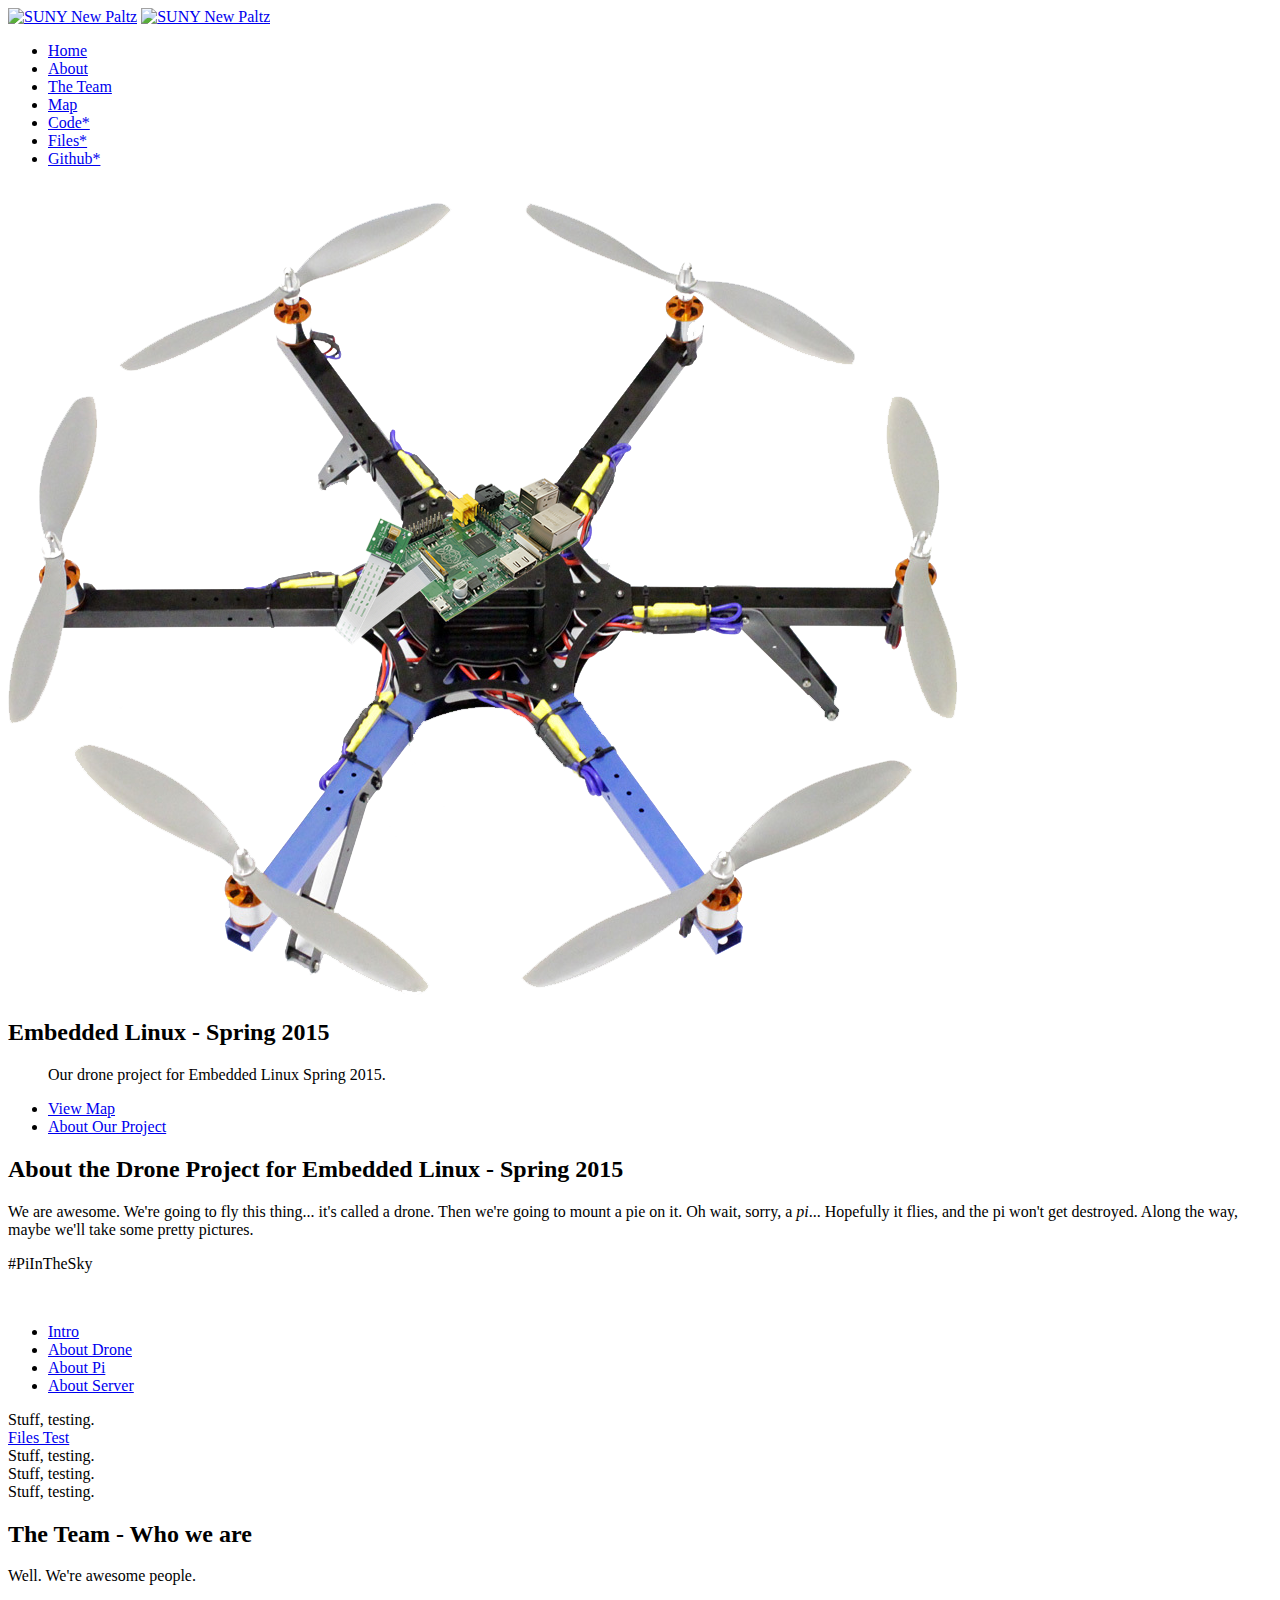
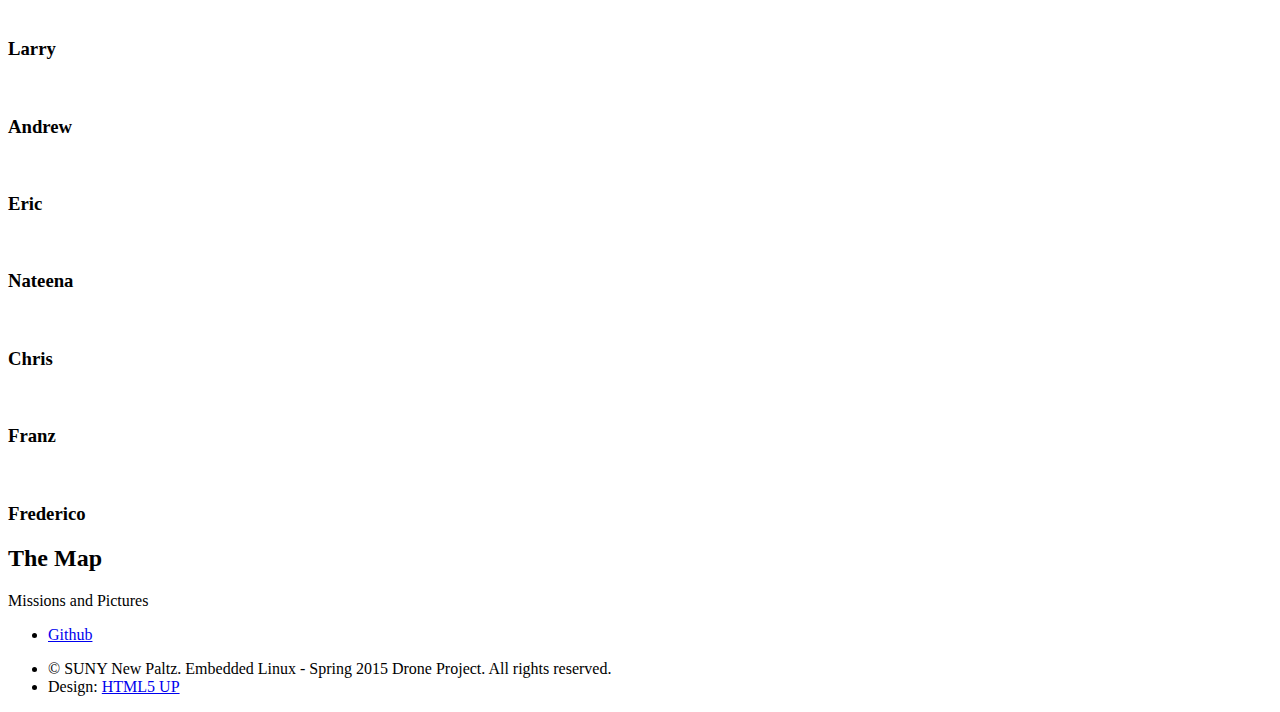
==== commit e6dbd533: "Finalizing section headers" ====
--- a/www/index.html
+++ b/www/index.html
@@ -6,6 +6,7 @@
 -->
 <html>
 	<head>
+		<!--Change-->
 		<title>Embedded Linux - Spring 2015</title>
 		<meta http-equiv="content-type" content="text/html; charset=utf-8" />
 		<meta name="description" content="" />
@@ -22,33 +23,34 @@
 		src="https://maps.googleapis.com/maps/api/js?key=AIzaSyDgY7lXsV4uZ1cd1wBfVULR2i-k-eOcOsA">
 		</script>
 		<script type="text/javascript">
-		function initialize() {
-		var myLatlng = new google.maps.LatLng(41.744192, -74.083375);
-		var mapOptions = {
-		zoom: 15,
-		center: myLatlng,
-		mapTypeId: 'hybrid'
-		};
-
-		var map = new google.maps.Map(document.getElementById('google-canvas'),
-            mapOptions);
-
-		var contentString = '<img src="http://drone.nulldivision.com/files/photos/IMG_20150327_101111.jpg" height="300" width="650"</img>';
-
-		var infowindow = new google.maps.InfoWindow({
-		content: contentString
-		});
-
-		var marker = new google.maps.Marker({
-			position: myLatlng,
-			map: map,
-			title: 'Old Main SUNY New Paltz'
-		});
-		google.maps.event.addListener(marker, 'click', function() {
-			infowindow.open(map,marker);
-		});
-		}
-		google.maps.event.addDomListener(window, 'load', initialize);
+			function initialize() {
+			var myLatlng = new google.maps.LatLng(41.744192, -74.083375);
+			var mapOptions = {
+			zoom: 18,
+			center: myLatlng,
+			mapTypeId: 'hybrid'
+			};
+
+			var map = new google.maps.Map(document.getElementById('google-canvas'),
+				mapOptions);
+
+			var contentString = '<img src="http://drone.nulldivision.com/files/photos/IMG_20150327_101111.jpg" height="300" width="650"</img>';
+
+			var infowindow = new google.maps.InfoWindow({
+			content: contentString
+			});
+
+			var marker = new google.maps.Marker({
+				position: myLatlng,
+				map: map,
+				title: 'Old Main SUNY New Paltz'
+			});
+
+			google.maps.event.addListener(marker, 'click', function() {
+				infowindow.open(map,marker);
+			});
+			}
+			google.maps.event.addDomListener(window, 'load', initialize);
 		</script>
 		<noscript>
 			<link rel="stylesheet" href="css/skel.css" />
@@ -101,19 +103,53 @@
 				<section class="box special el-about">
 					<header class="major">
 						<h2>About the Drone Project for Embedded Linux - Spring 2015</h2>
-						<p>We are awesome. We're going to fly this thing... it's called a drone. Then we're going to mount a pie on it. Oh wait, sorry, a <i>pi</i>... Hopefully it flies, and the pi won't get destroyed. Along the way, maybe we'll take some pretty pictures.</p><br/><br/>
-						<a href="code" class="drone-button button special">Files Test</a><br/>
-						<p>#PiInTheSky</p>
+						<p>We are awesome. We're going to fly this thing... it's called a drone. Then we're going to mount a pie on it. Oh wait, sorry, a <i>pi</i>... Hopefully it flies, and the pi won't get destroyed. Along the way, maybe we'll take some pretty pictures.</p>
+						<!--<a href="code" class="drone-button button special">Files Test</a><br/>-->
+						<p>#PiInTheSky</p><br/>
+						<div class="el-tabs-container">
+							<script type="text/javascript">
+								$(document).ready(function() {
+									$("#el-content div").hide(); // Initially hide all content
+									$("#el-tabs li:first").attr("id","current"); // Activate first tab
+									$("#el-content div:first").fadeIn(); // Show first tab content
+									
+									$('#el-tabs a').click(function(e) {
+										e.preventDefault();        
+										$("#el-content div").hide(); //Hide all content
+										$("#el-tabs li").attr("id",""); //Reset id's
+										$(this).parent().attr("id","current"); // Activate this
+										$('#' + $(this).attr('title')).fadeIn(); // Show content for current tab
+									});
+								})();
+							</script>
+							<ul id="el-tabs">
+								<li><a href="#el-tab1" title="el-tab1">Intro</a></li>
+								<li><a href="#el-tab2" title="el-tab2">About Drone</a></li>
+								<li><a href="#el-tab3" title="el-tab3">About Pi</a></li>
+								<li><a href="#el-tab4" title="el-tab4">About Server</a></li>    
+							</ul>
+
+							<div id="el-content"> 
+								<div id="el-tab1">
+									Stuff, testing.<br/>
+									<a href="code" class="drone-button button special">Files Test</a>
+								</div>
+								<div id="el-tab2">Stuff, testing.</div>
+								<div id="el-tab3">Stuff, testing.</div>
+								<div id="el-tab4">Stuff, testing.</div>
+							</div>
+						</div>
 					</header>
 					<!--<span class="image featured"><img src="images/pic01.jpg" alt="" /></span>-->
 				</section>
 				
 				<section class="box special features el-team">
 					<a name="Team" href="#Team"></a>
-						<header class="major">
-							<h2>The Team - Who we are</h2>
-								<p>Well. We're awesome people.</p>
-						</header>
+					<header class="major">
+						<h2>The Team - Who we are</h2>
+						<p>Well. We're awesome people.</p>
+					</header>
+					
 					<div class="row">
 						<div class="team-block 6u 12u(narrower)">
 
@@ -178,18 +214,15 @@
 					</div>
 				</section>
 				
+				<section name="Map">
 				<a name="Map" href="#Map"></a>
-				<section name="Map" id="box special el-map">
 					<header class="major">
-							<h2>The Team - Who we are</h2>
-								<p>Well. We're awesome people.</p>
+						<h2>The Map</h2>
+						<p>Missions and Pictures</p>
 					</header>
-					
-					<div class="google-maps" id="google-canvas"></div>
-					
-				</section>
+				<div class="el-maps" id="google-canvas"></div>
 			</section>
-
+			</section>
 		<!-- Footer -->
 			<footer id="footer">
 				<ul class="icons">
@@ -201,7 +234,7 @@
 					<li><a href="#" class="icon fa-google-plus"><span class="label">Google+</span></a></li>-->
 				</ul>
 				<ul class="copyright">
-					<li>&copy; SUNY New Paltz Embedded Linux Spring 2015 Drone Project All rights reserved.</li><li>Design: <a href="http://html5up.net">HTML5 UP</a></li>
+					<li>&copy; SUNY New Paltz. Embedded Linux - Spring 2015 Drone Project. All rights reserved.</li><li>Design: <a href="http://html5up.net">HTML5 UP</a></li>
 				</ul>
 			</footer>
 
--- a/www/css/style.css
+++ b/www/css/style.css
@@ -1315,8 +1315,7 @@
 /* Additions */
 
 @media only screen and (max-device-width: 480px) {
-.el-drone-logo {max-width:200px; padding-bottom:45px;}
-	}
+.el-drone-logo {max-width:200px; padding-bottom:45px;}}
 
 .team-block {width:20%;}
 
@@ -1327,13 +1326,13 @@
 
 .drone-button {background-color:rgb(0, 62, 126)!important;}
 
-.google-maps {
+.el-maps {
         position: relative;
         padding-bottom: 500px;  // This is the aspect ratio*/
         height: 0;
         overflow: hidden;	
     }
-.google-maps iframe {
+.el-maps iframe {
         position: absolute;
         top: 0;
         left: 0;
@@ -1346,11 +1345,74 @@
 #header a{border:none;}
 .el-np-rpi-logo {padding-left:10px;height:100%;margin:0;}
 
+.el-tabs-container {width:50%;margin:auto;}
+
+#el-tabs {
+  overflow: auto;
+  width: 100%;
+  list-style: none;
+  margin: 0;
+  padding: 0;
+}
+
+#el-tabs li {
+    margin: 0;
+    padding: 0;
+    float: left;
+}
+
+#el-tabs a {
+    box-shadow: -4px 0 0 rgba(0, 0, 0, .2);
+    background: #ad1c1c;
+    background: linear-gradient(220deg, transparent 10px, rgb(0, 62, 126) 10px);
+    text-shadow: 0 1px 0 rgba(0,0,0,.5);
+    color: #fff;
+    float: left;
+    font: bold 12px/35px 'Lucida sans', Arial, Helvetica;
+    height: 35px;
+    padding: 0 30px;
+	border: none;
+}
+
+#el-tabs a:hover {
+    background: #c93434;
+    background: linear-gradient(220deg, transparent 10px, #3983C3 10px);    
+    border: none;
+}
+
+#el-tabs a:focus {
+    outline: 0;
+}
+
+#el-tabs #current a {
+    background: #fff;
+    background: linear-gradient(220deg, transparent 10px, #3983C3 10px);
+    text-shadow: none;    
+    color: #fff;
+    border: none;
+}
+
+#el-content {
+    background-color: #fff;
+    background-image:         linear-gradient(top, #fff, #ddd);
+    border-radius: 0 2px 2px 2px;
+    box-shadow: 1px 2px 2px #000, 0 -1px 0 #fff inset;
+    padding: 30px;
+	border-top: 1px solid #000;
+	border-left: 1px solid #000;
+	text-align:left;
+}
+
+/*
+#el-content div {
+    height: 220px; 
+}*/
+
 /* Footer */
 
 	#footer {
 		background: #f0f0f0;
-		padding: 4em 0 6em 0;
+		padding: 2em 0 1em 0;
 		text-align: center;
 	}
 
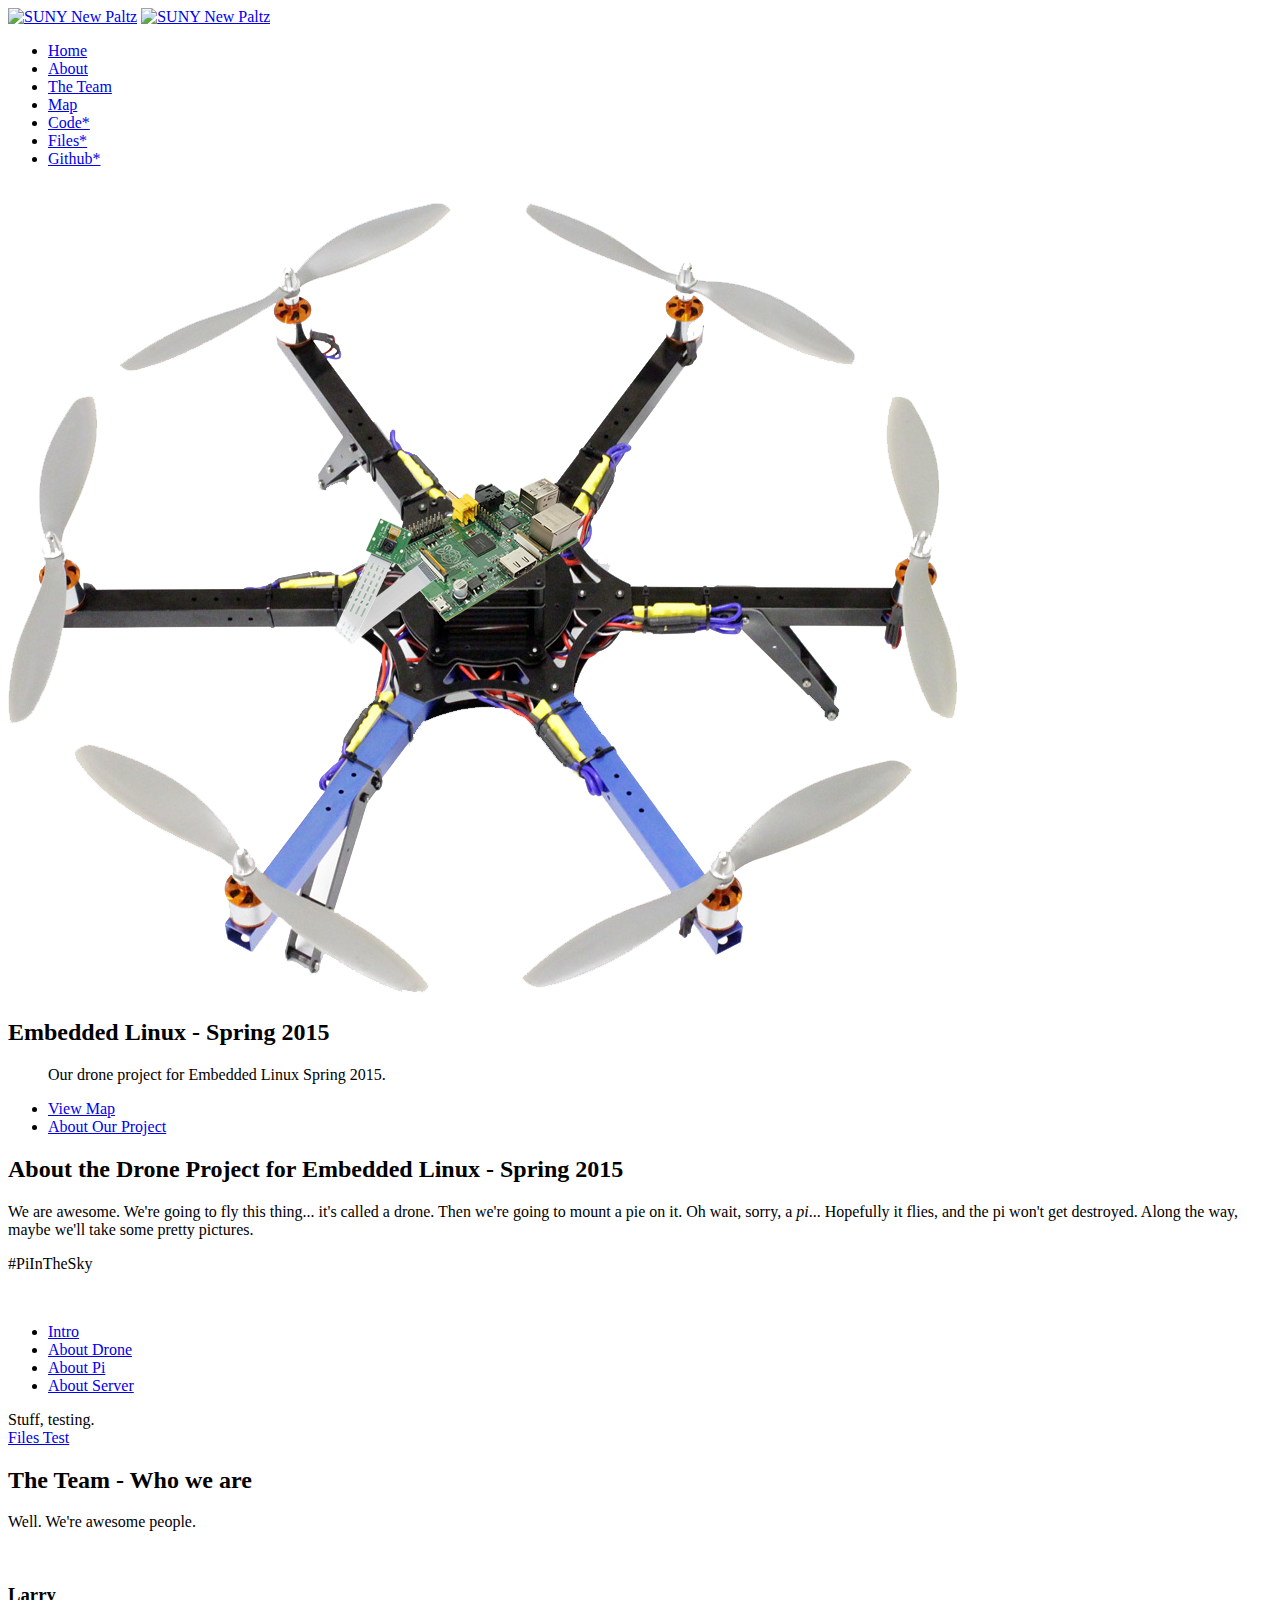
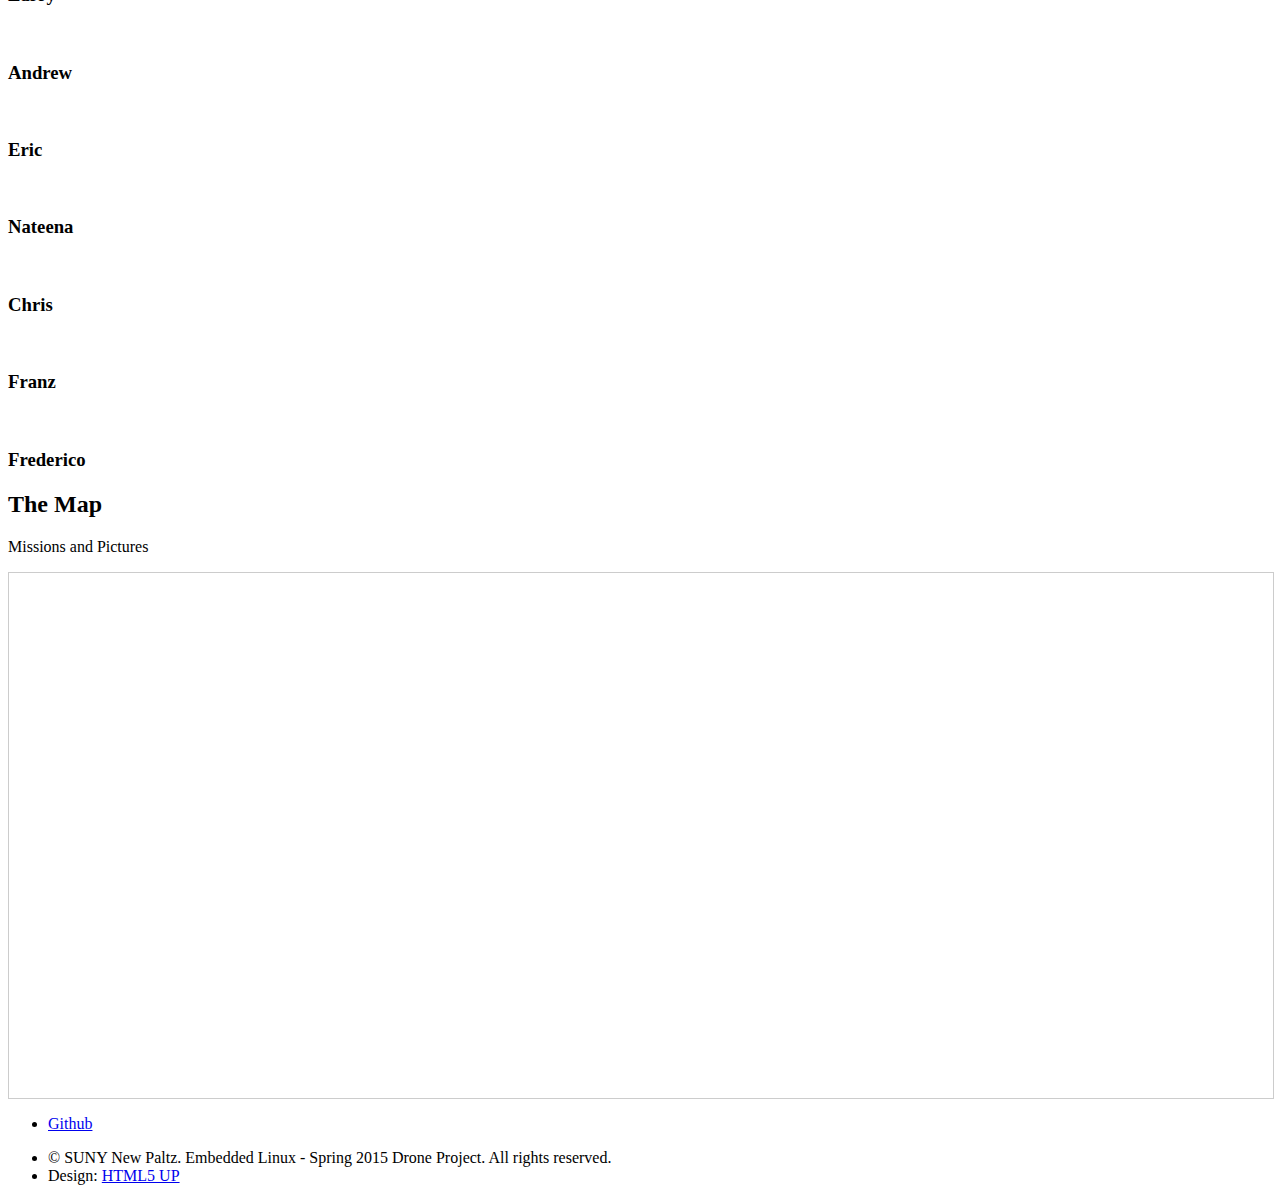
==== commit d87bd9d2: "Merge pull request #1 from N00705419/master" ====
--- a/www/index.html
+++ b/www/index.html
@@ -19,7 +19,7 @@
 		<script src="js/skel-layers.min.js"></script>
 		<script src="js/init.js"></script>
 		<script src="js/smoothscroll.js"></script>
-		<script type="text/javascript"
+		<!-- TEMPORARY OLD GOOGLE MAPS API<script type="text/javascript"
 		src="https://maps.googleapis.com/maps/api/js?key=AIzaSyDgY7lXsV4uZ1cd1wBfVULR2i-k-eOcOsA">
 		</script>
 		<script type="text/javascript">
@@ -51,7 +51,19 @@
 			});
 			}
 			google.maps.event.addDomListener(window, 'load', initialize);
-		</script>
+		</script>-->
+		<!-- add Slimbox CSS here -->
+    	<link rel="stylesheet" href="css/slimbox2basic.css" type="text/css" media="screen" />
+    
+    <!-- If you're using Slimbox, add the JS here -->
+
+     	<script type="text/javascript" src="js/jquery.js"></script>
+     	<script type="text/javascript" src="js/slimbox/slimbox2.js"></script>
+    
+     	<script type="text/javascript" src="http://maps.google.com/maps/api/js?sensor=false"></script>
+     
+		<script type="text/javascript" src="js/slimbox/get-images.js"></script>
+		<script type="text/javascript" src="js/slimbox/set-markers.js"></script>
 		<noscript>
 			<link rel="stylesheet" href="css/skel.css" />
 			<link rel="stylesheet" href="css/style.css" />
@@ -220,7 +232,10 @@
 						<h2>The Map</h2>
 						<p>Missions and Pictures</p>
 					</header>
-				<div class="el-maps" id="google-canvas"></div>
+				
+					<div id="container" style="width: 100%;">
+					<div id="map_canvas" style="width: 100%; height: 525px; border: 1px solid #ccc;"></div>
+				
 			</section>
 			</section>
 		<!-- Footer -->
--- a/www/css/slimbox2basic.css
+++ b/www/css/slimbox2basic.css
@@ -0,0 +1,83 @@
+/* SLIMBOX */
+
+#lbOverlay {
+	position: fixed;
+	z-index: 9999;
+	left: 0;
+	top: 0;
+	width: 100%;
+	height: 100%;
+	background-color: #000;
+	cursor: pointer;
+}
+
+#lbCenter, #lbBottomContainer {
+	position: absolute;
+	z-index: 9999;
+	overflow: hidden;
+	background-color: #fff;
+}
+
+.lbLoading {
+	background: #fff url(loading.gif) no-repeat center;
+}
+
+#lbImage {
+	position: absolute;
+	left: 0;
+	top: 0;
+	border: 10px solid #fff;
+	background-repeat: no-repeat;
+}
+
+#lbPrevLink, #lbNextLink {
+	display: block;
+	position: absolute;
+	top: 0;
+	width: 50%;
+	outline: none;
+}
+
+#lbPrevLink {
+	left: 0;
+}
+
+#lbPrevLink:hover {
+	background: transparent url(prevlabel.gif) no-repeat 0 15%;
+}
+
+#lbNextLink {
+	right: 0;
+}
+
+#lbNextLink:hover {
+	background: transparent url(nextlabel.gif) no-repeat 100% 15%;
+}
+
+#lbBottom {
+	font-family: Verdana, Arial, Geneva, Helvetica, sans-serif;
+	font-size: 10px;
+	color: #666;
+	line-height: 1.4em;
+	text-align: left;
+	border: 10px solid #fff;
+	border-top-style: none;
+}
+
+#lbCloseLink {
+	display: block;
+	float: right;
+	width: 66px;
+	height: 22px;
+	background: transparent url(closelabel.gif) no-repeat center;
+	margin: 5px 0;
+	outline: none;
+}
+
+#lbCaption, #lbNumber {
+	margin-right: 71px;
+}
+
+#lbCaption {
+	font-weight: bold;
+}
